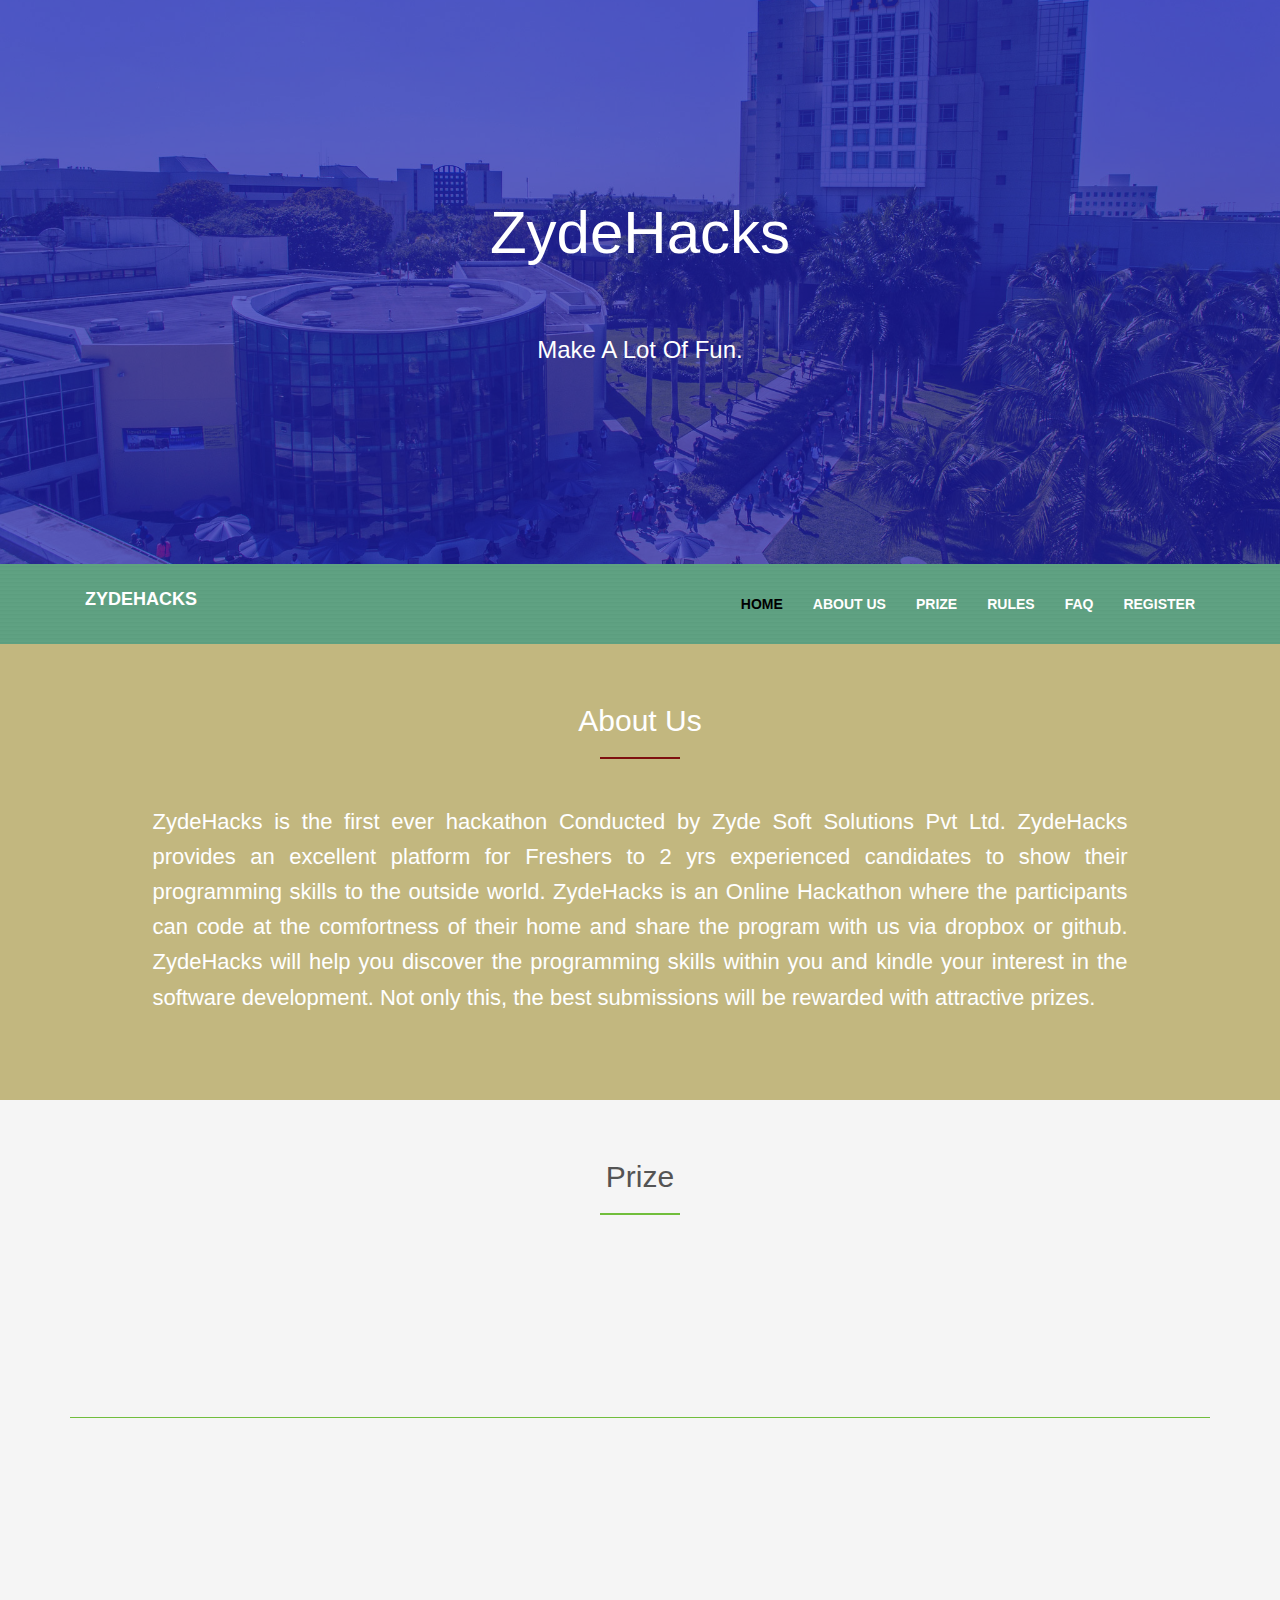
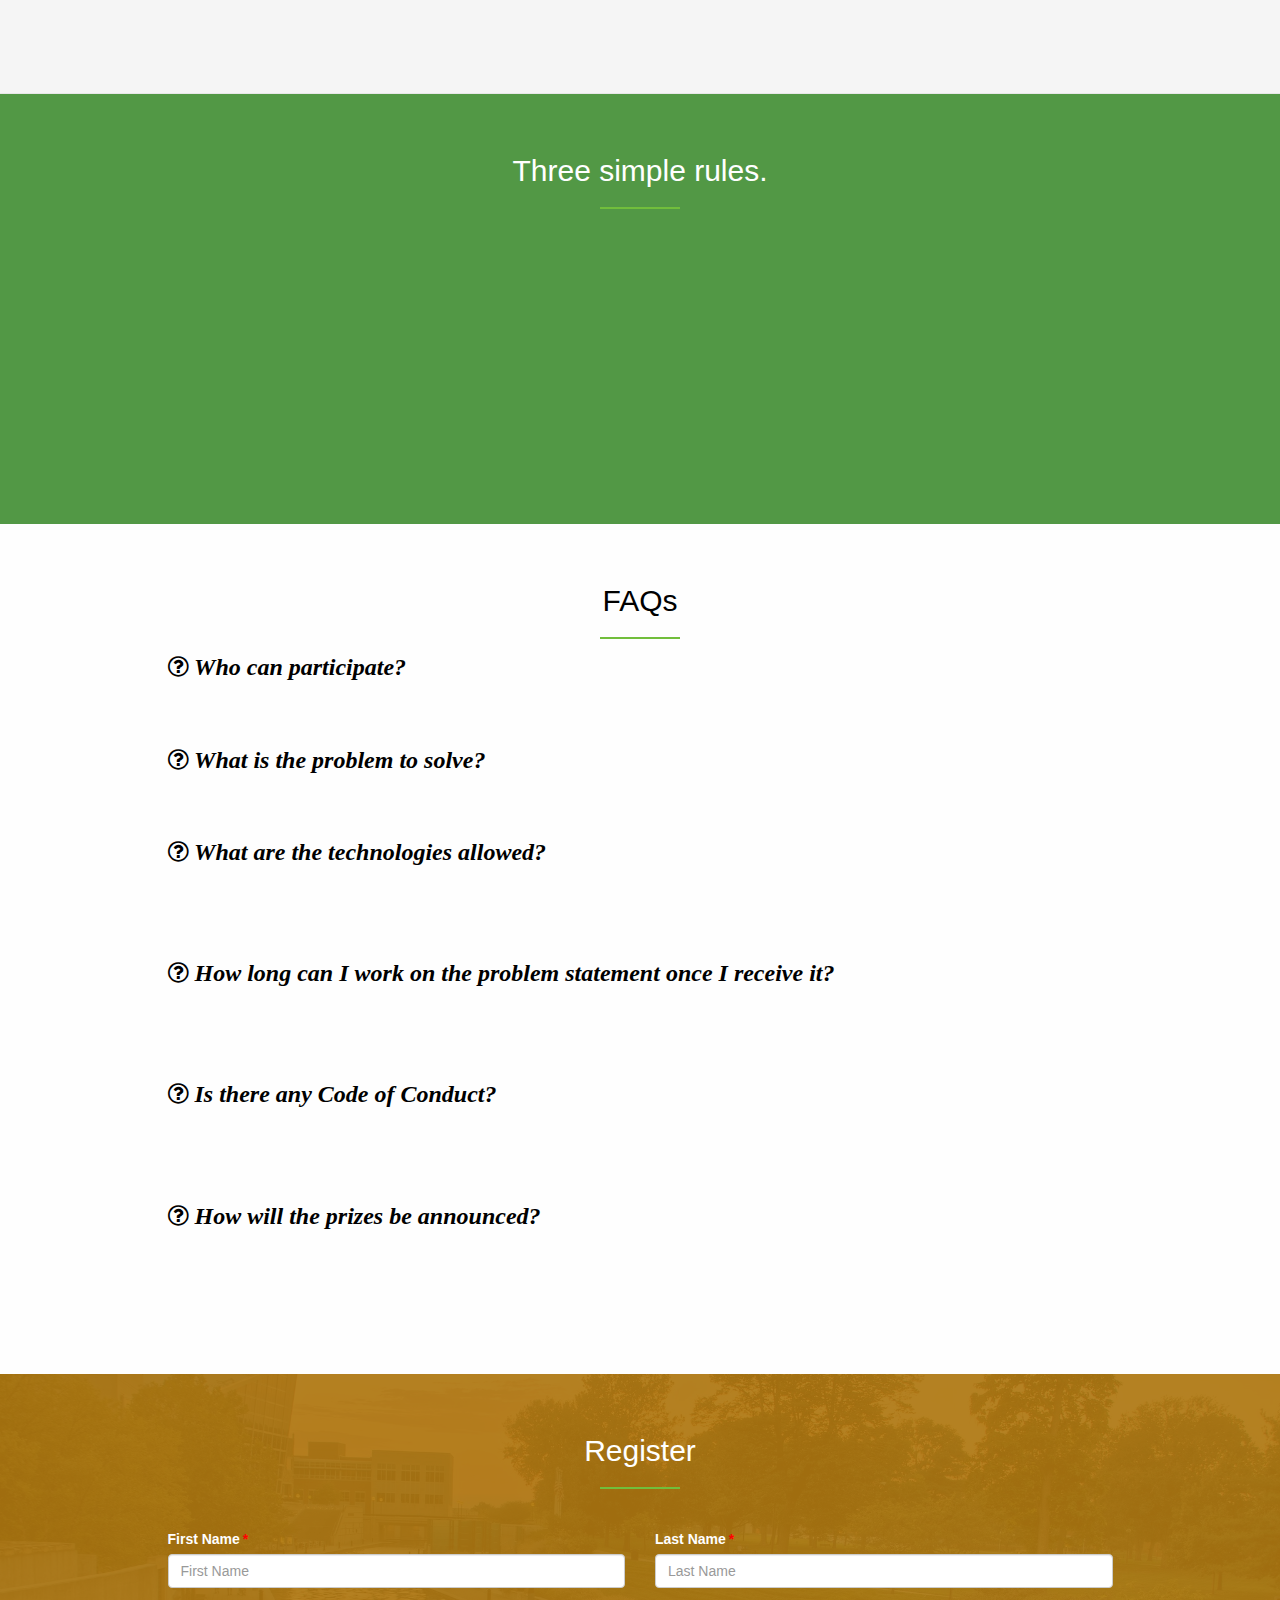
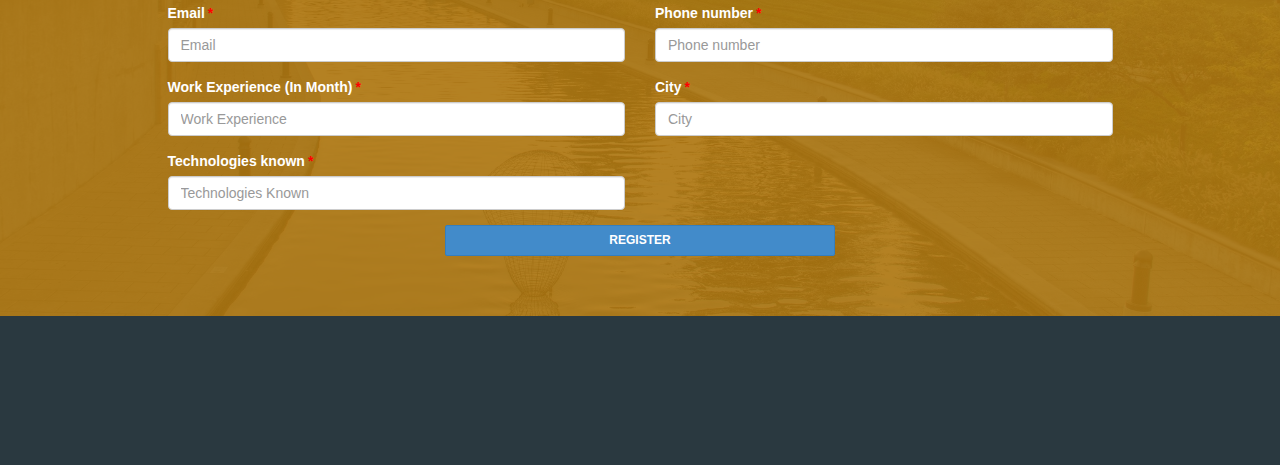
==== index.html @ d47d93b3 "Hackathon start" ====
<!DOCTYPE html>
<html lang="en-us">
<head>
	<meta http-equiv="X-UA-Compatible" content="IE=Edge">
	<meta charset="UTF-8">
	<meta name="viewport" content="width=device-width, initial-scale=1.0">
	<meta name="description" content="Merlin HTML/CSS template">
	<meta name="author" content="Hasan Alibegic">
	<link rel="shortcut icon" href="assets/ico/favicon.png"	>
	<title>Zydesoft-Hackathon</title>
	<link rel="stylesheet" href="https://fonts.googleapis.com/css?family=Source+Sans+Pro:300,600">
	<link rel="stylesheet" href="assets/css/bootstrap.min.css">
	<link rel="stylesheet" href="assets/css/style.css">
	<link rel="stylesheet" href="assets/css/animate.min.css">
	<link rel="stylesheet" href="assets/css/font-awesome.min.css">
	<!--[if lt IE 9]>
		<script src="assets/js/html5shiv.js"></script>
		<script src="assets/js/respond.min.js"></script>
	<![endif]-->
</head>
<body>
	<div class="loader">
		<div class="fading-line"></div>
	</div>
	
	<!-- Home Start -->
	<section id="home" class="page">
		<div class="container">
			<div class="content cover text-center">
				<div class="row">
					<div class="col-lg-12">
						<h1 class="animated hiding" data-animation="fadeInDown" data-delay="300">ZydeHacks</h1>
						<a class="btn btn-blue nav-external animated hiding" data-animation="fadeIn" data-delay="900" href="#register">Register</a>
						<h3 class="animated hiding" data-animation="fadeIn" data-delay="600">Make A Lot Of Fun.</h3>
					</div>
				</div>
			</div>
		</div>
	</section>
	<!-- Home Start ./-->
	
	<!-- Nav Start -->
	<div id="navbar-top" class="page visible-md visible-lg">
		<nav class="navbar navbar-default navbar-static" role="navigation">
			<div class="pagecontainer">
				<div class="container">
					<div class="navbar-header">
						<button type="button" class="navbar-toggle" data-toggle="collapse" data-target=".navbar-collapse">
						<span class="sr-only">Toggle navigation</span>
						<span class="icon-bar"></span>
						<span class="icon-bar"></span>
						<span class="icon-bar"></span>
						</button>
						<a class="navbar-brand nav-external" href="#home">ZydeHacks</a>
					</div>
					<div class="collapse navbar-collapse">
						<ul class="nav navbar-nav navbar-right">
							<li class="active">
								<a href="#home" class="nav-external">Home</a>
							</li>
							<li>
								<a href="#aboutus" class="nav-external">About us</a>
							</li>
							<li>
								<a href="#prize" class="nav-external">Prize</a>
							</li>
							<li>
								<a href="#rules" class="nav-external">Rules</a>
							</li>
							<li>
								<a href="#faq" class="nav-external">FAQ</a>
							</li>
							<li>
								<a href="#register" class="nav-external">Register</a>
							</li>
						</ul>
					</div>
				</div>
			</div>
		</nav>
	</div>
	<!-- Nav End ./-->

	<!-- About US Start ./-->
	<section id="aboutus" class="page">
		<div class="pagecontainer">
			<div class="container">
				<div class="content text-center">
					<div class="heading">
						<h2>About Us</h2>
						<div class="border"></div>
					</div>
					<div class="row text-left">
						<div class="col-lg-10 col-lg-offset-1">
							<div class="row text-left animated hiding" data-animation="fadeInUp" data-delay="300">
								<h3 class="text-justify">ZydeHacks is the first ever hackathon Conducted by Zyde Soft Solutions Pvt Ltd. ZydeHacks provides an excellent platform for Freshers to 2 yrs experienced candidates to show their programming skills to the outside world. ZydeHacks is an Online Hackathon where the participants can code at the comfortness of their home and share the program with us via dropbox or github. ZydeHacks will help you discover the programming skills within you and kindle your interest in the software development. Not only this, the best submissions will be rewarded with attractive prizes.</h3>
							</div>
						</div>
					</div>
				</div>
			</div>
		</div>
	</section>
	<!-- About US End ./-->

	<!-- Prize Start ./-->
	<section id="prize" class="page">
		<div class="container">
			<div class="content text-center">
				<div class="heading">
					<h2>Prize</h2>
					<div class="border"></div>
				</div>
				<div class="row">
					<div class="col-lg-4 service animated hiding" data-animation="fadeInUp" data-delay="300">
						<i class="fa fa-envira fa-5x leaf-font"></i>
						<i class="fa fa-star fa-4x"></i><span class="leafPrize">1</span>
						<h3>₹25,000 in cash</h3>
						<h4><a href="#">1<sup>st</sup> Prize</a></h4>
					</div>
					<div class="col-lg-4 service animated hiding" data-animation="fadeInUp" data-delay="600">
						<i class="fa fa-envira fa-5x leaf-font"></i>
						<i class="fa fa-star fa-4x"></i><span class="leafPrize">2</span>
						<h3>₹15,000 in cash</h3>
						<h4><a href="#">2<sup>nd</sup> Prize</a></h4>
					</div>
					<div class="col-lg-4 service animated hiding" data-animation="fadeInUp" data-delay="900">
						<i class="fa fa-envira fa-5x leaf-font"></i>
						<i class="fa fa-star fa-4x"></i><span class="leafPrize">3</span>
						<h3>₹10,000 in cash</h3>
						<h4><a href="#">3<sup>rd</sup> Prize</a></h4>
					</div>
				</div>
				<div class="hrstyle width100"></div>
				<div class="row">
					<div class="col-lg-12 service animated hiding" data-animation="fadeInUp" data-delay="300">
						<i class="fa fa-thumbs-up fa-4x"></i>
						<h1 class="animated hiding" data-animation="fadeInDown" data-delay="300">Next 5 best submissions will get ₹5,000 each.</h1>
						<h4 class="animated hiding" data-animation="fadeIn" data-delay="600">"All participants will get ZydeHacks T-Shirt shipped to your address."</h4>
					</div>
				</div>
			</div>
		</div>
	</section>
	<!-- Prize End ./-->

	<!-- Rules Start ./-->
	<section id="rules" class="page">
		<div class="pagecontainer">
			<div class="container">
				<div class="content tex-center">
					<div class="heading">
						<h2 class="text-center">Three simple rules.</h2>
						<div class="border"></div>
					</div>
					<div class="row">
						<div class="col-lg-10 col-lg-offset-1">
							<h3 class="animated hiding text-justify" data-animation="fadeInDown" data-delay="300"><i class="fa fa-check-circle"></i>&nbsp; This is an individual online hackathon. The participants have to work individually and send the code to us thru github or drop box.</h3>
							<h3 class="animated hiding text-justify" data-animation="fadeInUp" data-delay="300"><i class="fa fa-check-circle"></i>&nbsp; Once you register for this hackathon, our HR team will contact you to confirm your participation and send the problem statement to you. You will have 2 weeks to submit your project from the time we send you the problem statement.</h3>
							<h3 class="animated hiding text-justify" data-animation="fadeInDown" data-delay="300"><i class="fa fa-check-circle"></i>&nbsp; At the end of the hackathon, we will select the best submissions and talk to them about the their project. Prizes will be awarded to the best answers.</h3>						
						</div>
					</div>
				</div>
			</div>
		</div>
	</section>
	<!-- Rules End ./--> 

	<!-- FAQ Start -->
	<section id="faq" class="page">
		<div class="pagecontainer">
			<div class="container">
				<div class="content text-center">
					<div class="heading">
						<h2>FAQs</h2>
						<div class="border"></div>
					</div>
					<div class="row text-left">
						<div class="col-lg-10 col-lg-offset-1 faq-list">
							<ul>
								<li class="faq-articles active">
									<i class="fa fa-question-circle-o"></i>
										Who can participate?
									<div class="faq-content" style="display: block;">
										<p class="article-excerpt animated hiding" data-animation="fadeInDown" data-delay="200">
											This hackathon is for 0-2 years candidates who has the passion for programming.
										</p>
									</div>
								</li>
								<li class="faq-articles">
									<i class="fa fa-question-circle-o"></i>
									What is the problem to solve?
									<div class="faq-content" style="display: block;">
										<p class="article-excerpt animated hiding" data-animation="fadeInDown" data-delay="400">
											We will let you know the problem statement via email after talking to you over phone.
										</p>
									</div>
								</li>
								<li class="faq-articles">
									<i class="fa fa-question-circle-o"></i>
									What are the technologies allowed?
									<div class="faq-content" style="display: block;">
										<p class="article-excerpt animated hiding" data-animation="fadeInDown" data-delay="600">
										We want the participants to develop any one of the below applications. 1. Native Android application.  2. Native iOS application.  3. Java Application
										</p>
									</div>
								</li>
								<li class="faq-articles">
									<i class="fa fa-question-circle-o"></i>
									How long can I work on the problem statement once I receive it?
									<div class="faq-content" style="display: block;">
										<p class="article-excerpt animated hiding" data-animation="fadeInDown" data-delay="800">
										Once we send the problem statement via email, you have a maximum of 2 weeks time to work. Once you complete, you have to send us the code via dropbox or github.
										</p>
									</div>
								</li>
								<li class="faq-articles">
									<i class="fa fa-question-circle-o"></i>
									Is there any Code of Conduct?
									<div class="faq-content" style="display: block;">
										<p class="article-excerpt animated hiding" data-animation="fadeInDown" data-delay="1000">
										Yes, the participants has to work independently on the problem statement. You can obviously discuss with your friends to get best approach to solve the problem, but the source code has to be entirely written by you.
										</p>
									</div>
								</li>
								<li class="faq-articles">
									<i class="fa fa-question-circle-o"></i>
									How will the prizes be announced?
									<div class="faq-content" style="display: block;">
										<p class="article-excerpt animated hiding" data-animation="fadeInDown" data-delay="1200">
										The winners will be notified via ZydeHacks website at the end of the contest. The prizes will be sent to the winners according to their interest.
										</p>
									</div>
								</li>
							</ul>
						</div>
					</div>
				</div>
			</div>
		</div>
	</section>

	<!-- Register Start -->
	<section id="register" class="page">
		<div class="pagecontainer">
			<div class="container">
				<div class="content text-center">
					<div class="heading">
						<h2>Register</h2>
						<div class="border"></div>
					</div>
					<br/><br/>
					
					<form id="formSubmit">
						<div class="row text-left">
							<div class="col-lg-5 col-lg-offset-1">
								<div class="form-group">
									<label for="inputEmail">First Name</label>
									<input type="text" class="form-control" id="firstname" placeholder="First Name">
								</div>
							</div>
							<div class="col-lg-5">
								<div class="form-group">
									<label for="inputPassword">Last Name</label>
									<input type="text" class="form-control" id="lastname" placeholder="Last Name">
								</div>
							</div>
						</div>

						<div class="row text-left">
							<div class="col-lg-5 col-lg-offset-1">
								<div class="form-group">
									<label for="inputEmail">Email</label>
									<input type="email" class="form-control" id="emailid" placeholder="Email">
								</div>
							</div>
							<div class="col-lg-5">
								<div class="form-group">
									<label for="inputPassword">Phone number</label>
									<input type="text" class="form-control" id="phonenumber" maxlength="10" placeholder="Phone number">
								</div>
							</div>
						</div>
						
						<div class="row text-left">
							<div class="col-lg-5 col-lg-offset-1">
								<div class="form-group">
									<label for="inputPassword">Work Experience (In Month)</label>
									<input type="text" class="form-control" id="workexperience" placeholder="Work Experience">
								</div>
							</div>
							<div class="col-lg-5">
								<div class="form-group">
									<label for="inputPassword">City</label>
									<input type="text" class="form-control" id="city" placeholder="City">
								</div>
							</div>
						</div>
						<div class="row text-left">
							<div class="col-lg-5 col-lg-offset-1">
								<div class="form-group">
									<label for="inputPassword">Technologies known</label>
									<input type="text" class="form-control" id="technologiesknown" placeholder="Technologies Known">
								</div>
							</div>
						</div>

						<div class="row">
							<button type="submit" class="col-lg-4 col-lg-offset-4 btn btn-primary">Register</button>
						</div>
					</form>
				</div>
			</div>
		</div>
	</section>
	<!-- Register End -->
	
	<footer id="footer">
		<div class="container">
			<div class="row">
				<div class="col-lg-12 animated hiding" data-animation="fadeInUp">
					<ul class="social list-inline ">
						<li>
							<a class="facebook" href="http://www.facebook.com/zydesoft" title="Facebook" target="_blank">
							<i class="fa fa-facebook fa-2x"></i>
							</a>
						</li>
						<li>
							<a class="google-plus" href="http://www.plus.google.com" title="Google+" target="_blank">
							<i class="fa fa-google-plus fa-2x"></i>
							</a>
						</li>
						<li>
							<a class="linkedin" href="http://www.linkedin.com" title="Linkedin" target="_blank">
							<i class="fa fa-linkedin fa-2x"></i>
							</a>
						</li>
					</ul>
					<p class="copyright">
						© 2016 ZYDESOFT. ALL RIGHTS RESERVED.
					</p>
				</div>
			</div>
		</div>
	</footer>
	<script src="assets/js/jquery.min.js"></script>
	<script src="assets/js/bootstrap.min.js"></script>
	<script src="assets/js/jquery.scrollTo.min.js"></script>
	<script src="assets/js/jquery.nav.min.js"></script>
	<script src="assets/js/jquery.appear.min.js"></script>
	<script src="assets/js/script.js"></script>
</body>
</html>
---- assets/css/style.css ----
body {
	font-family:  "Gotham", "Helvetica Neue", sans-serif;
	font-size: 16px/24px;
	color: #545454;
	overflow-x:hidden;
}

h1,
h2,
h3,
h4,
h5,
h6 { font-weight: 300 }
*,
*:focus { outline: none !important }
a { color: #2d2d2d }
a:hover,
a:focus {
	color: #0c86b6;
	text-decoration: none;
}
.hiding { opacity: 0 }
.showing { opacity: 1 }
.img-rounded {
	-webkit-border-radius: 8px;
	-moz-border-radius: 8px;
	border-radius: 8px;
}
.btn {
	font-size: 12px;
	font-weight: bold;
	text-transform: uppercase;
	-webkit-border-radius: 2px;
	-moz-border-radius: 2px;
	border-radius: 2px;
	-webkit-transition: all .2s;
	-moz-transition: all .2s;
	-ms-transition: all .2s;
	transition: all .2s;
}
.btn-blue {
	color: #fff;
	background-color: #0093cf;
}
.btn-blue:hover,
.btn-blue:focus {
	color: #fff;
	background-color: #2a3940;
}
.btn-green {
	color: #fff;
	background-color: #71be3c;
}
.btn-green:hover,
.btn-green:focus {
	color: #fff;
	background-color: #2a3940;
}
.btn-dark {
	color: #fff;
	background-color: #2a3940;
}
.btn-dark:hover,
.btn-dark:focus {
	color: #fff;
	background-color: #2a3940;
}
.loader {
	position: fixed;
	z-index: 100000;
	width: 100%;
	height: 100%;
	background-color: #fff;
}
.fading-line {
	position: absolute;
	top: 50%;
	left: 50%;
	width: 40px;
	height: 40px;
	margin: -20px 0 0 -20px;
	background-image: url(../img/fading-line.gif);
	background-repeat: no-repeat;
	background-position: center center;
}

#navbar-top { 
	min-height: 80px;
	background-image: url(../img/cover/nav.jpg);
	background-repeat: repeat;
}
.navbar {min-height: 80px;}
.navbar-brand {
	float: left;
	padding: 15px 15px;
	font-size: 18px;
	line-height: 40px;
	height: 80px;
}
.navbar-nav>li>a {
	padding-top: 20px;
	padding-bottom: 20px;
	line-height: 40px;
}
.navbar-default {
	background: rgba(39, 130, 87, 0.72);
	border: none;
	margin-bottom: 0;
	border-top: 0;
	-webkit-border-radius: 0;
	-moz-border-radius: 0;
	border-radius: 0;
}

.navbar-default .navbar-brand {
	font-weight: 600;
	text-transform: uppercase;
	color: #fff;
}
.navbar-default .navbar-nav > li > a {
	font-weight: 600;
	text-transform: uppercase;
	color: #fff;
}
.navbar-default .navbar-nav > .active > a,
.navbar-default .navbar-nav > .active > a:hover,
.navbar-default .navbar-nav > .active > a:focus {
	color: #000;
	background-color: transparent;
}
.navbar-default .navbar-toggle { border-color: transparent }
.navbar-default .navbar-toggle:hover,
.navbar-default .navbar-toggle:focus { background-color: transparent }
.navbar-default .navbar-toggle:hover .icon-bar { background-color: #333 }
.navbar-default.affix {
	top: 0;
	z-index: 99;
	width: 100%;
	border-bottom-color: transparent;
	background-image: url(../img/cover/nav.jpg);
	-webkit-box-shadow: 0px 0px 3px 0px rgba(0,0,0,0.3);
	-moz-box-shadow: 0px 0px 3px 0px rgba(0,0,0,0.3);
	box-shadow: 0px 0px 3px 0px rgba(0,0,0,0.3);
}

.navbar-default.affix .pagecontainer {
	background: rgba(39, 39, 130, 0.72);
	width:100%;
}

.page { overflow: hidden }
.page .content { padding: 60px 0 }
.page .content.cover { padding: 200px 0; }
.page .heading h2 {
margin-top: 0;
margin-bottom: 20px;
}
.page .border {
	width: 80px;
	height: 2px;
	margin: 0 auto;
	background-color: #71be3c;
}
.page .heading p { margin: 20px auto 0 }
#home {
	padding: 0;
	color: #fff;
	background-image: url(../img/cover/home.jpg);
	background-repeat: no-repeat;
	background-position: center center;
	background-size: cover;
}
#home h1 {
	margin-top: 0;
	margin-bottom: 20px;
	font-size: 60px;
}
#home a { margin: 0 5px }
#home h3 {
	margin-top: 20px;
	margin-bottom: 0;
}

#home .container{
	content: '';
	height: 100%;
	width: 100%;
	top: 0;
	left: 0;
	background: rgba(8, 15, 169, 0.63);
	opacity: 1;
}

#aboutus {
	padding: 0;
	/*	background-image: url(../img/cover/aboutus.jpg);
	background-repeat: repeat;
	background-position: center center;
	background-size: cover;
	background-color: #fff;
	border-bottom: solid 1px #f5f5f5;
	*/
}


#aboutus  .border{
	background-color: #7e0f0f;
}

#aboutus .pagecontainer{
	background: rgba(139, 116, 9, 0.52);
	width: 100%;
	color: white;
}

#aboutus h3 {
	font-size: 22px;
	line-height: 1.6em;
	padding-top: 25px;
	padding-bottom: 15px;
}

.leafPrize{
	font-size: 35px;
	position: absolute;
	margin-left: -37px;
	margin-top: 62px;
	color: red;
}

#register {
	background: url(../img/cover/register.jpg);
	color: white;
	background-position: center center;
	background-size: cover;
}

#register .pagecontainer {
	width: 100%;
	background: rgba(174, 118, 16, 0.92)
}

#register label {
	color : #fff;
}


#register label:after{
	color: red;
	content: "*";
	padding-left: 3px;
}

#prize {
	background-color: #f5f5f5;
	border-bottom: solid 1px #e7e7e7;
}

#prize .service i { margin-top: 60px }

#work .heading p { margin-bottom: 60px }


#rules {
	color: #fff;
	background-color: #2a3940;
	background: url(../img/cover/rules.jpg);
	background-size: cover;
	background-position: center center;
}

#rules .pagecontainer{
	background: rgba(28, 120, 10, 0.76);
	width: 100%;
	color: white;
}

#faq {
	/*   background: url(../img/cover/faq.jpg);
	background-repeat: repeat; */
}

#faq,
#faq a,
#faq a:hover,
#faq a:focus { color: #fff }

#faq a { display: block }

#faq i { margin: 15px 0px 15px; }

#faq .pagecontainer {
	height: 100%;
	width: 100%;
	top: 0;
	left: 0;
	background: rgba(158, 158, 158, 0.01);
	opacity: 1;	
}

.faq-list {
	/*   max-width: 820px;
	margin: 0 auto; */
}

.faq-list ul {
	padding: 0;
}

ul, li {
	list-style: none;
}

#faq .heading h2 {
	color: #000;
}

.faq-list .faq-articles .faq-content {
	display: none;
	color: #666633;
}

.faq-list .faq-articles .faq-content p {
	margin: 5px 5px;
	font-size: 20px;
	font-style: italic;
	color: #000;
	font-weight: normal;
}


.faq-list {
	font-size: 24px;
	font-style: italic;
	color: #000;
	font-weight: bolder;
}


.faq-list .faq-articles {
	cursor: pointer;
	position: relative;
	font-family: 'Whitney SSm A', 'Whitney SSm B';
}

.fa-asterisk{
	color: #adff2f;
}


#footer {
	padding: 40px 0;
	color: #ccc;
	text-align: center;
	background-color: #2a3940;
}
#footer a,
#footer a:hover,
#footer a:focus { color: #fff }
#footer .social { margin-bottom: 20px }
#footer .social li .facebook:hover,
#footer .social li .facebook:focus { color: #3b5998 }
#footer .social li .twitter:hover,
#footer .social li .twitter:focus { color: #00aced }
#footer .social li .google-plus:hover,
#footer .social li .google-plus:focus { color: #d34836 }
#footer .social li .dribbble:hover,
#footer .social li .dribbble:focus { color: #ea4c89 }

#footer .social li .linkedin:hover,
#footer .social li .linkedin:focus { color: #0077b5 }

#footer .copyright { margin-bottom: 0 }

.work .title {
	color: #222;
}


.fa-star{
	color: #ffd700;
}

.fa-star-half-o {
	color: #c0c0c0;
}

.fa-star-o{
	color: #CD7F32;
}

.width100 {
	width : 100% !important;
}

.hrstyle{
	height: 1px;
	margin: 0 auto;
	background-color: #71be3c;
}


.leaf-font {
	position: absolute;
	z-index: -9;
	margin-left: -5px;
	color: green;
}


.red {
	color: #ff0000;
}

.PL-10 {
	padding-left :10px;
}

/* Responsive style */
@media screen and (max-width: 1024px) { 

}

@media screen and (max-width: 991px) { 

}

@media (max-width: 767px) { 
	.page .content.cover { padding: 160px 0 }
}

@media (max-width: 480px) { 
	.page .content.cover { padding: 80px 0 }
}
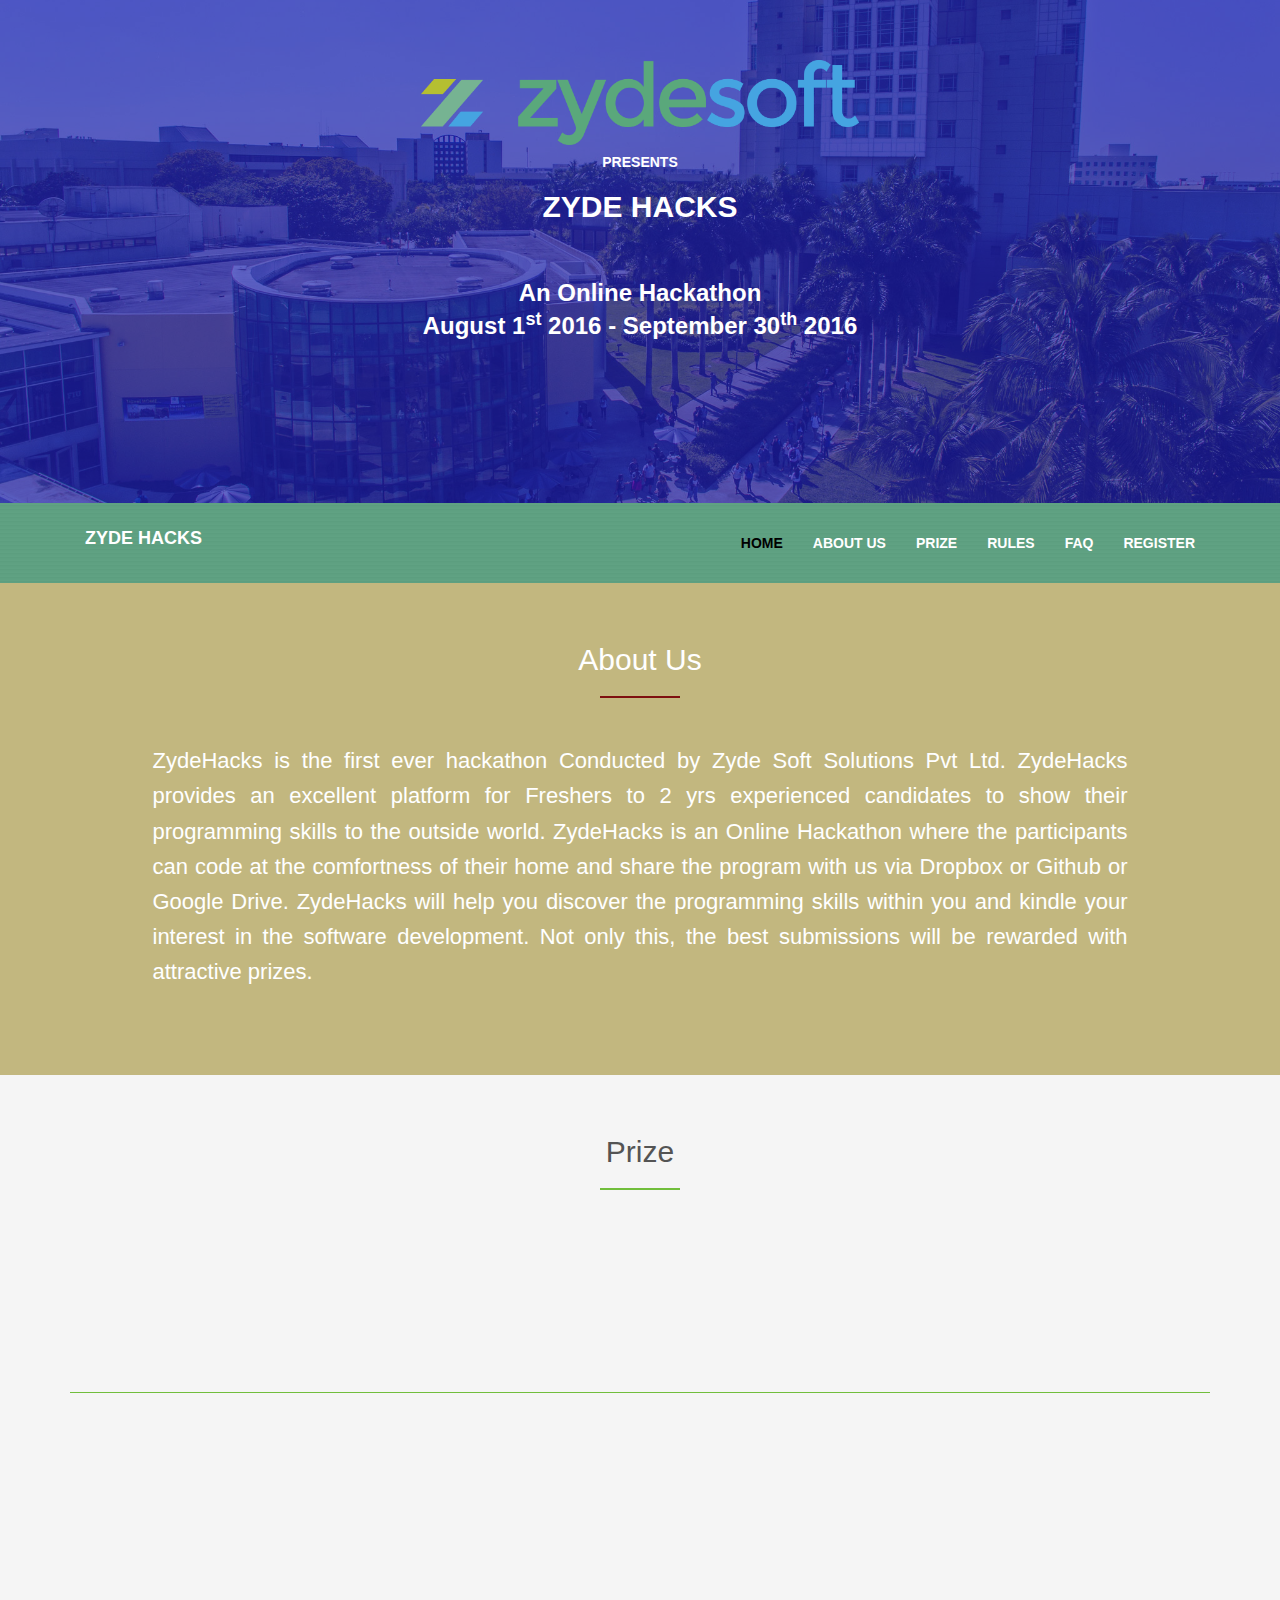
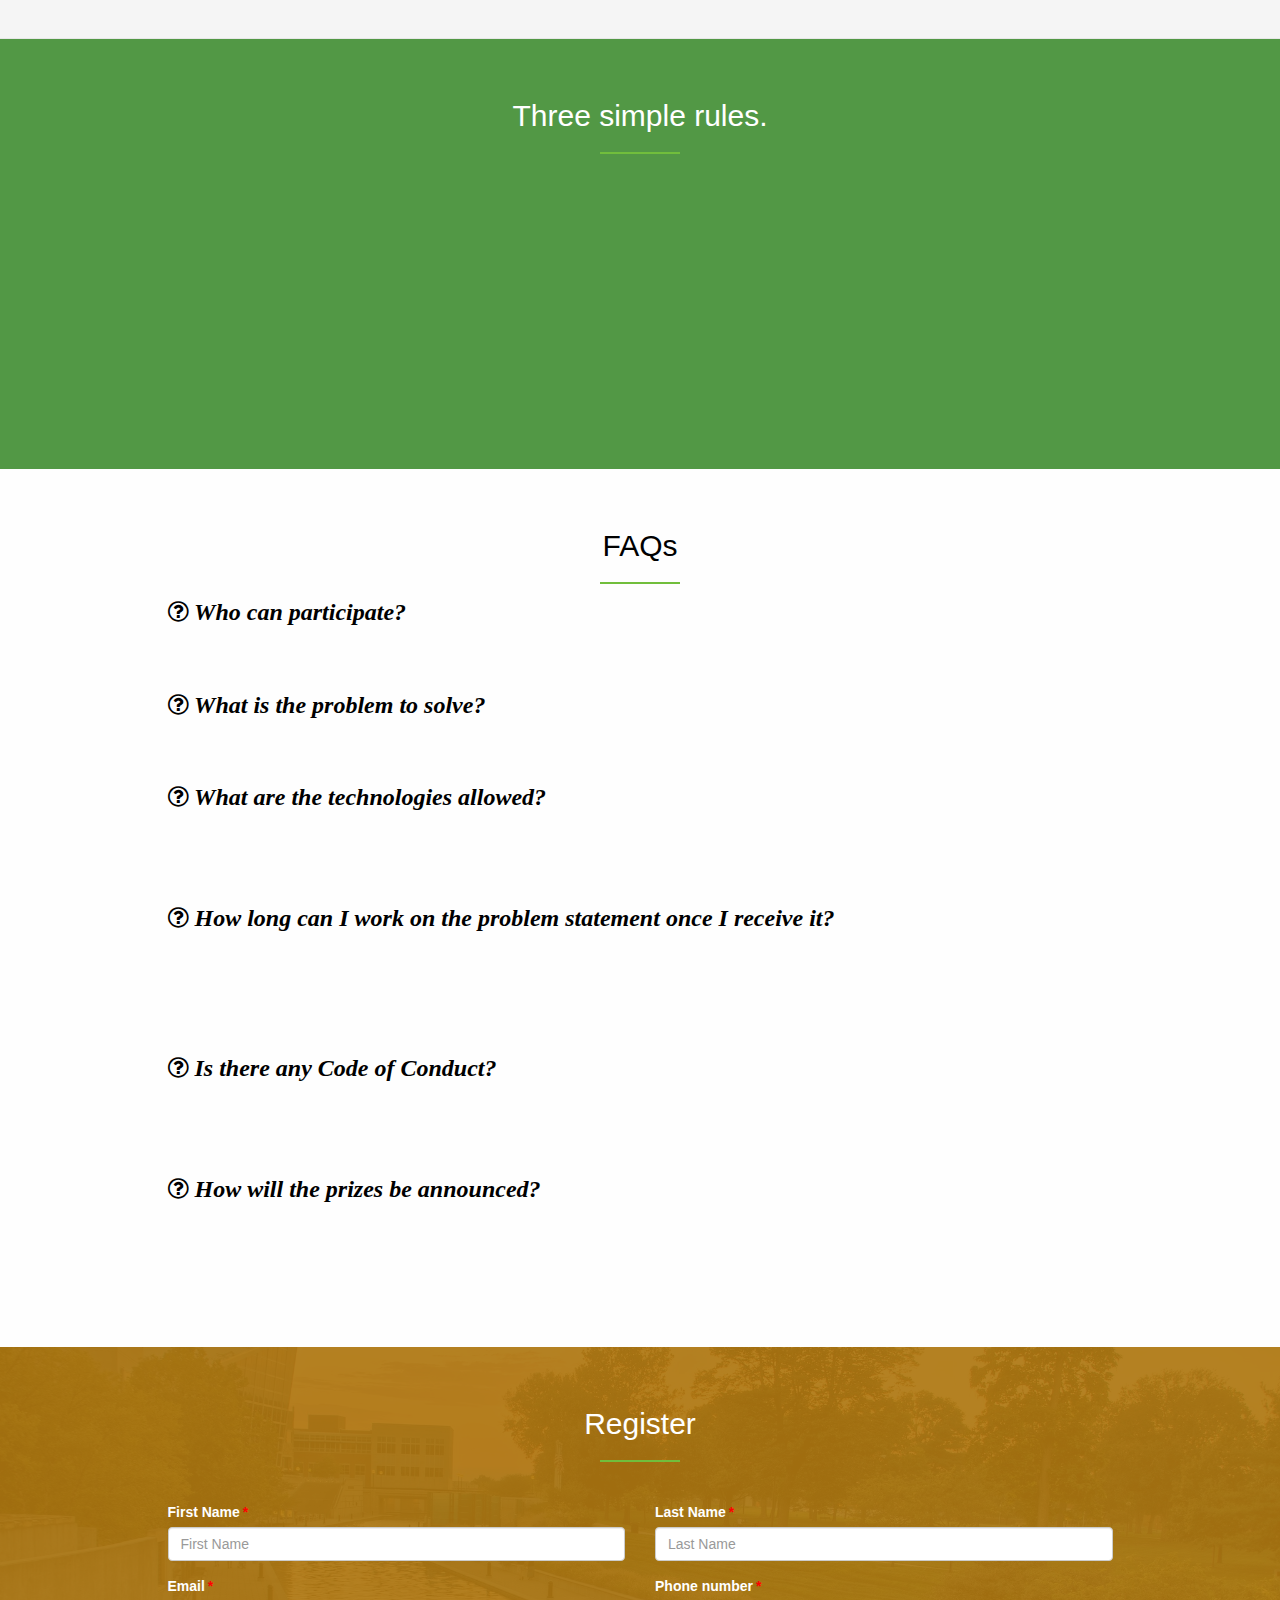
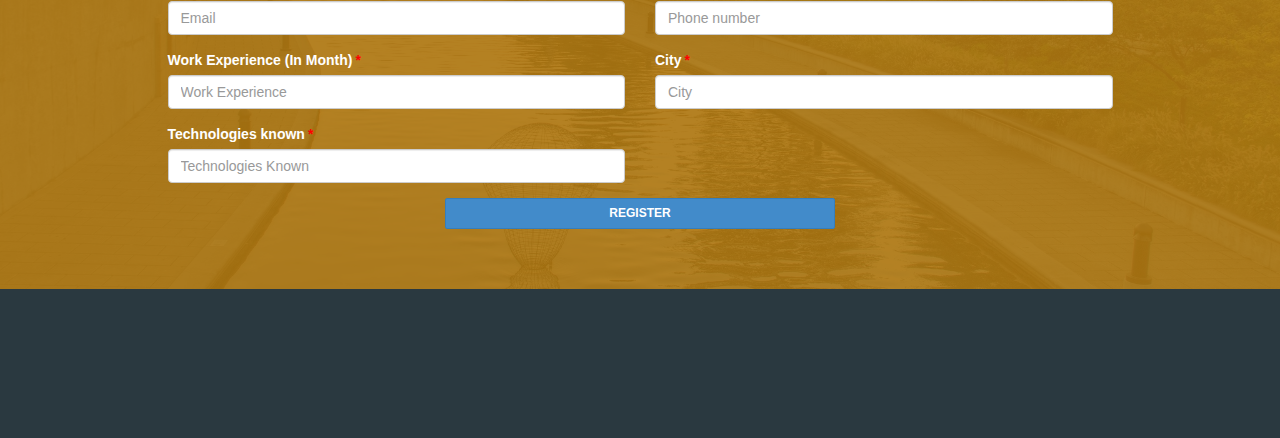
==== commit 8b4d6856: "send mail SMTP" ====
--- a/index.html
+++ b/index.html
@@ -4,8 +4,8 @@
 	<meta http-equiv="X-UA-Compatible" content="IE=Edge">
 	<meta charset="UTF-8">
 	<meta name="viewport" content="width=device-width, initial-scale=1.0">
-	<meta name="description" content="Merlin HTML/CSS template">
-	<meta name="author" content="Hasan Alibegic">
+	<meta name="description" content="ZYDEHACKS">
+	<meta name="author" content="Arun kumar">
 	<link rel="shortcut icon" href="assets/ico/favicon.png"	>
 	<title>Zydesoft-Hackathon</title>
 	<link rel="stylesheet" href="https://fonts.googleapis.com/css?family=Source+Sans+Pro:300,600">
@@ -26,12 +26,22 @@
 	<!-- Home Start -->
 	<section id="home" class="page">
 		<div class="container">
-			<div class="content cover text-center">
+			<div class="content cover text-center" style="text-transform: uppercase;">
 				<div class="row">
 					<div class="col-lg-12">
-						<h1 class="animated hiding" data-animation="fadeInDown" data-delay="300">ZydeHacks</h1>
-						<a class="btn btn-blue nav-external animated hiding" data-animation="fadeIn" data-delay="900" href="#register">Register</a>
-						<h3 class="animated hiding" data-animation="fadeIn" data-delay="600">Make A Lot Of Fun.</h3>
+						<!--<h1 class="animated hiding" data-animation="fadeInDown" data-delay="300">ZydeHacks</h1>-->
+						<img class="img-responsive animated hiding" data-animation="fadeInRight" data-delay="300" src="assets/img/logo/zydesoft-logo2.png" alt="ZYDEHACKS" style="margin:0 auto;width:35%">
+						<h5><b>Presents</b></h5>
+						<h2 style="font-weight: 900;margin-bottom: 70px;" class="animated hiding" data-animation="fadeInLeft" data-delay="300" >Zyde Hacks</h2>
+						<div style="text-transform: capitalize;">
+							<h3 style="font-weight: 700;line-height: 0px;" class="animated hiding" data-animation="fadeInDown" data-delay="300">An Online Hackathon<h3>
+							<h3 style="font-weight: 700;line-height: -1px;" class="animated hiding" data-animation="fadeInDown" data-delay="600">August 1<sup>st</sup> 2016 - September 30<sup>th</sup> 2016</h3>
+							<h3 style="font-weight: 700;line-height: 0px;" class="animated hiding" data-animation="fadeInDown" data-delay="900">For Android, <span style="text-transform:lowercase;">i</span>OS, Java Technologies</h3>
+						</div>
+						<h2 style="margin-top: 25px;">
+							<a class="btn btn-green nav-external animated hiding" data-animation="fadeIn" data-delay="900" href="#register" style="font-size: 24px;text-transform: capitalize;">Register Here</a>
+						</h2>
+						<!-- <h3 class="animated hiding" data-animation="fadeIn" data-delay="600">Make A Lot Of Fun.</h3> -->
 					</div>
 				</div>
 			</div>
@@ -51,7 +61,7 @@
 						<span class="icon-bar"></span>
 						<span class="icon-bar"></span>
 						</button>
-						<a class="navbar-brand nav-external" href="#home">ZydeHacks</a>
+						<a class="navbar-brand nav-external" href="#home">Zyde Hacks</a>
 					</div>
 					<div class="collapse navbar-collapse">
 						<ul class="nav navbar-nav navbar-right">
@@ -93,7 +103,7 @@
 					<div class="row text-left">
 						<div class="col-lg-10 col-lg-offset-1">
 							<div class="row text-left animated hiding" data-animation="fadeInUp" data-delay="300">
-								<h3 class="text-justify">ZydeHacks is the first ever hackathon Conducted by Zyde Soft Solutions Pvt Ltd. ZydeHacks provides an excellent platform for Freshers to 2 yrs experienced candidates to show their programming skills to the outside world. ZydeHacks is an Online Hackathon where the participants can code at the comfortness of their home and share the program with us via dropbox or github. ZydeHacks will help you discover the programming skills within you and kindle your interest in the software development. Not only this, the best submissions will be rewarded with attractive prizes.</h3>
+								<h3 class="text-justify">ZydeHacks is the first ever hackathon Conducted by Zyde Soft Solutions Pvt Ltd. ZydeHacks provides an excellent platform for Freshers to 2 yrs experienced candidates to show their programming skills to the outside world. ZydeHacks is an Online Hackathon where the participants can code at the comfortness of their home and share the program with us via Dropbox or Github or Google Drive. ZydeHacks will help you discover the programming skills within you and kindle your interest in the software development. Not only this, the best submissions will be rewarded with attractive prizes.</h3>
 							</div>
 						</div>
 					</div>
@@ -136,7 +146,7 @@
 					<div class="col-lg-12 service animated hiding" data-animation="fadeInUp" data-delay="300">
 						<i class="fa fa-thumbs-up fa-4x"></i>
 						<h1 class="animated hiding" data-animation="fadeInDown" data-delay="300">Next 5 best submissions will get ₹5,000 each.</h1>
-						<h4 class="animated hiding" data-animation="fadeIn" data-delay="600">"All participants will get ZydeHacks T-Shirt shipped to your address."</h4>
+						<!-- <h4 class="animated hiding" data-animation="fadeIn" data-delay="600">All participants will get ZydeHacks T-Shirt shipped to your address.</h4> -->
 					</div>
 				</div>
 			</div>
@@ -155,9 +165,9 @@
 					</div>
 					<div class="row">
 						<div class="col-lg-10 col-lg-offset-1">
-							<h3 class="animated hiding text-justify" data-animation="fadeInDown" data-delay="300"><i class="fa fa-check-circle"></i>&nbsp; This is an individual online hackathon. The participants have to work individually and send the code to us thru github or drop box.</h3>
-							<h3 class="animated hiding text-justify" data-animation="fadeInUp" data-delay="300"><i class="fa fa-check-circle"></i>&nbsp; Once you register for this hackathon, our HR team will contact you to confirm your participation and send the problem statement to you. You will have 2 weeks to submit your project from the time we send you the problem statement.</h3>
-							<h3 class="animated hiding text-justify" data-animation="fadeInDown" data-delay="300"><i class="fa fa-check-circle"></i>&nbsp; At the end of the hackathon, we will select the best submissions and talk to them about the their project. Prizes will be awarded to the best answers.</h3>						
+							<h3 class="animated hiding text-justify" data-animation="fadeInDown" data-delay="300"><i class="fa fa-check-circle"></i>&nbsp; This is an individual online hackathon. The participants have to work individually and send the code to us thru Github or Dropbox or Google Drive.</h3>
+							<h3 class="animated hiding text-justify" data-animation="fadeInUp" data-delay="300"><i class="fa fa-check-circle"></i>&nbsp; Once you register for this hackathon, our HR team will contact you to confirm your participation and send the problem statement to you. You will have 1 week to submit your project from the time we send you the problem statement.</h3>
+							<h3 class="animated hiding text-justify" data-animation="fadeInDown" data-delay="300"><i class="fa fa-check-circle"></i>&nbsp; At the end of the hackathon, we will select the best submissions and talk to them about their project. Prizes will be awarded to the best answers.</h3>						
 						</div>
 					</div>
 				</div>
@@ -192,7 +202,7 @@
 									What is the problem to solve?
 									<div class="faq-content" style="display: block;">
 										<p class="article-excerpt animated hiding" data-animation="fadeInDown" data-delay="400">
-											We will let you know the problem statement via email after talking to you over phone.
+											We will let you know the problem statement via email.
 										</p>
 									</div>
 								</li>
@@ -210,7 +220,7 @@
 									How long can I work on the problem statement once I receive it?
 									<div class="faq-content" style="display: block;">
 										<p class="article-excerpt animated hiding" data-animation="fadeInDown" data-delay="800">
-										Once we send the problem statement via email, you have a maximum of 2 weeks time to work. Once you complete, you have to send us the code via dropbox or github.
+										Once we send the problem statement via email, you have a maximum of 1 week time to work. Once you complete, you have to send us the code via Dropbox or Github or Google Drive. Please ensure to provide us the access to the link that you send.
 										</p>
 									</div>
 								</li>
@@ -326,12 +336,7 @@
 							</a>
 						</li>
 						<li>
-							<a class="google-plus" href="http://www.plus.google.com" title="Google+" target="_blank">
-							<i class="fa fa-google-plus fa-2x"></i>
-							</a>
-						</li>
-						<li>
-							<a class="linkedin" href="http://www.linkedin.com" title="Linkedin" target="_blank">
+							<a class="linkedin" href="https://www.linkedin.com/company/zydesoft" title="Linkedin" target="_blank">
 							<i class="fa fa-linkedin fa-2x"></i>
 							</a>
 						</li>
@@ -348,6 +353,7 @@
 	<script src="assets/js/jquery.scrollTo.min.js"></script>
 	<script src="assets/js/jquery.nav.min.js"></script>
 	<script src="assets/js/jquery.appear.min.js"></script>
+	<script src="assets/js/bootstrap-notify.min.js"></script>
 	<script src="assets/js/script.js"></script>
 </body>
 </html>--- a/assets/css/style.css
+++ b/assets/css/style.css
@@ -150,7 +150,7 @@
 
 .page { overflow: hidden }
 .page .content { padding: 60px 0 }
-.page .content.cover { padding: 200px 0; }
+.page .content.cover { padding: 60px 0; }
 .page .heading h2 {
 margin-top: 0;
 margin-bottom: 20px;
@@ -193,15 +193,7 @@
 
 #aboutus {
 	padding: 0;
-	/*	background-image: url(../img/cover/aboutus.jpg);
-	background-repeat: repeat;
-	background-position: center center;
-	background-size: cover;
-	background-color: #fff;
-	border-bottom: solid 1px #f5f5f5;
-	*/
-}
-
+}
 
 #aboutus  .border{
 	background-color: #7e0f0f;
@@ -275,10 +267,7 @@
 	color: white;
 }
 
-#faq {
-	/*   background: url(../img/cover/faq.jpg);
-	background-repeat: repeat; */
-}
+#faq {}
 
 #faq,
 #faq a,
@@ -296,11 +285,6 @@
 	left: 0;
 	background: rgba(158, 158, 158, 0.01);
 	opacity: 1;	
-}
-
-.faq-list {
-	/*   max-width: 820px;
-	margin: 0 auto; */
 }
 
 .faq-list ul {
@@ -407,7 +391,6 @@
 	color: green;
 }
 
-
 .red {
 	color: #ff0000;
 }
@@ -415,6 +398,41 @@
 .PL-10 {
 	padding-left :10px;
 }
+
+.btn-green:hover {
+	background: rgb(84, 148, 11);
+}
+
+
+@import url(http://fonts.googleapis.com/css?family=Old+Standard+TT:400,700);
+
+[data-notify="container"][class*="alert-pastel-"] {
+	background-color: rgb(255, 255, 238);
+	border-width: 0px;
+	border-left: 15px solid rgb(255, 240, 106);
+	border-radius: 0px;
+	box-shadow: 0px 0px 5px rgba(51, 51, 51, 0.3);
+	font-family: 'Old Standard TT', serif;
+	letter-spacing: 1px;
+}
+
+[data-notify="container"].alert-pastel-info {
+	border-left-color: rgb(255, 179, 40);
+}
+
+[data-notify="container"].alert-pastel-danger {
+	border-left-color: rgb(255, 103, 76);
+}
+[data-notify="container"][class*="alert-pastel-"] > [data-notify="title"] {
+	color: rgb(80, 80, 57);
+	display: block;
+	font-weight: 700;
+	margin-bottom: 5px;
+}
+[data-notify="container"][class*="alert-pastel-"] > [data-notify="message"] {
+	font-weight: 400;
+}
+
 
 /* Responsive style */
 @media screen and (max-width: 1024px) { 
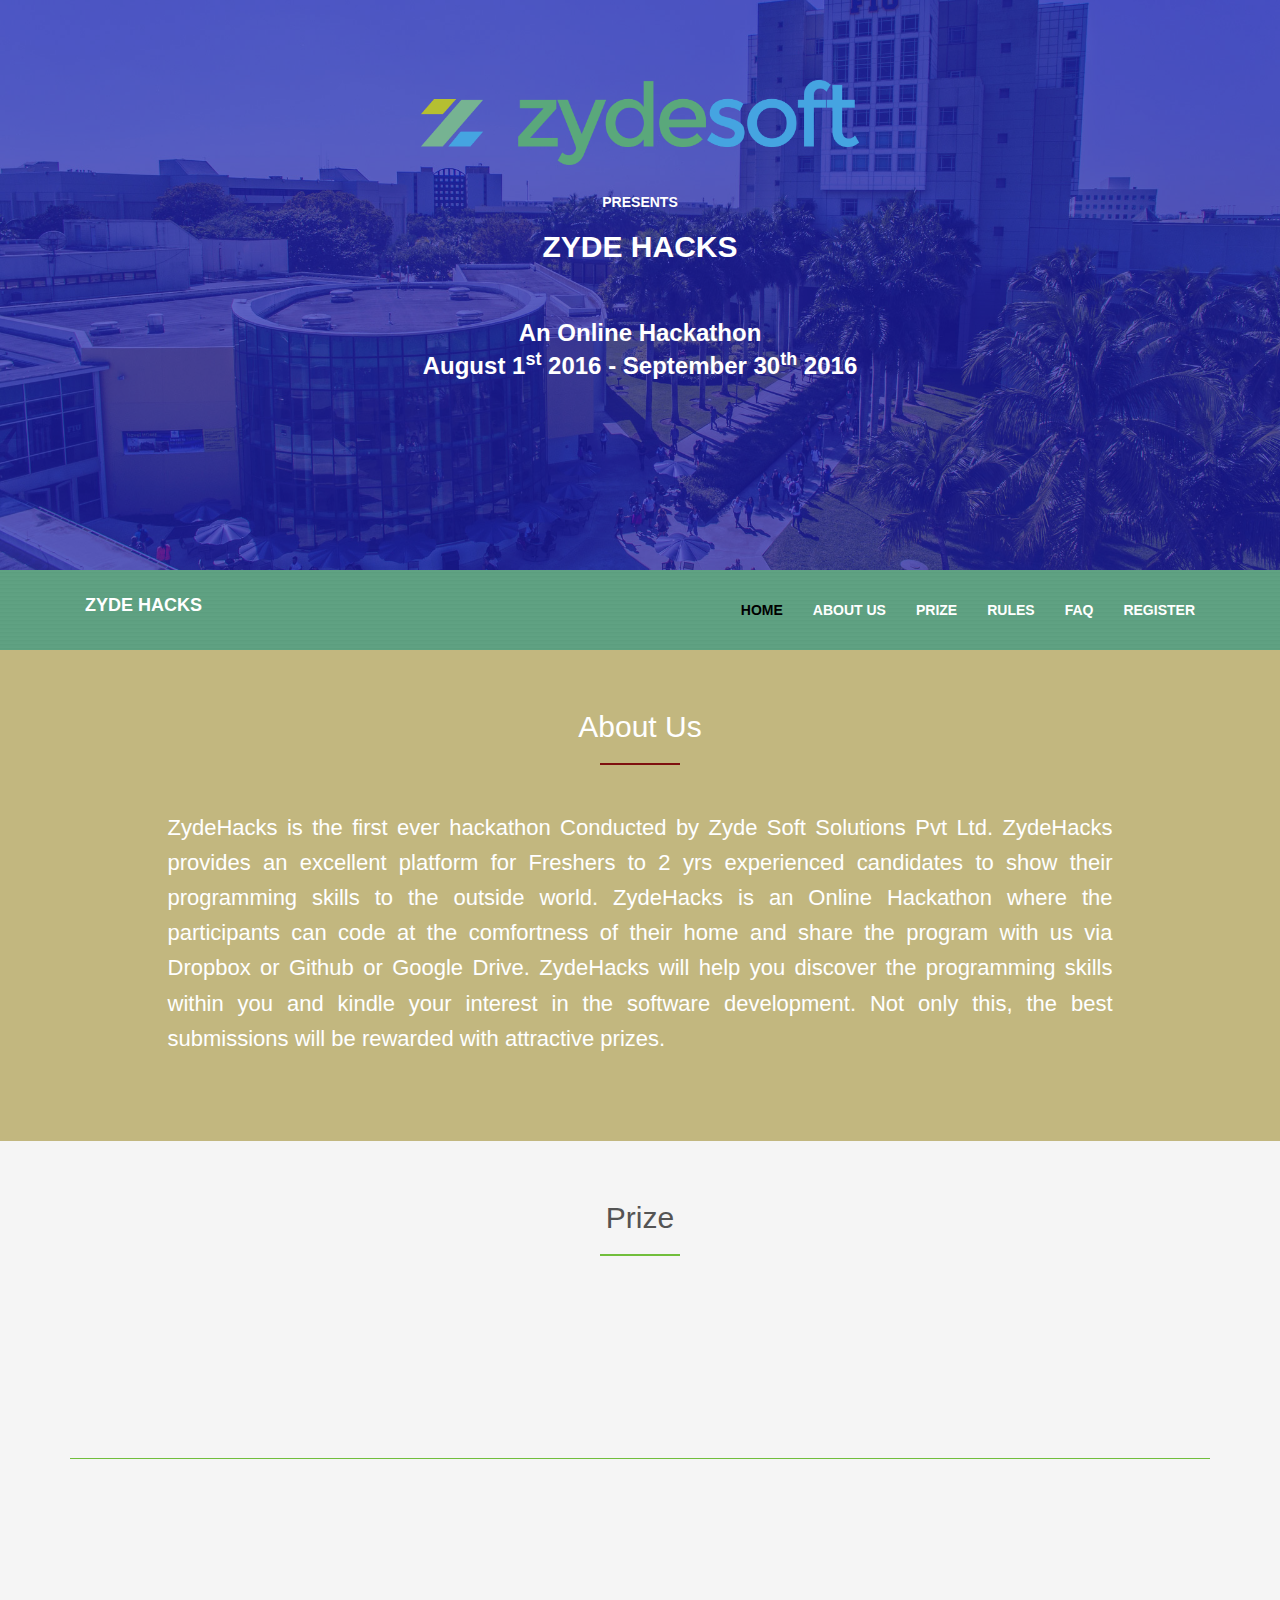
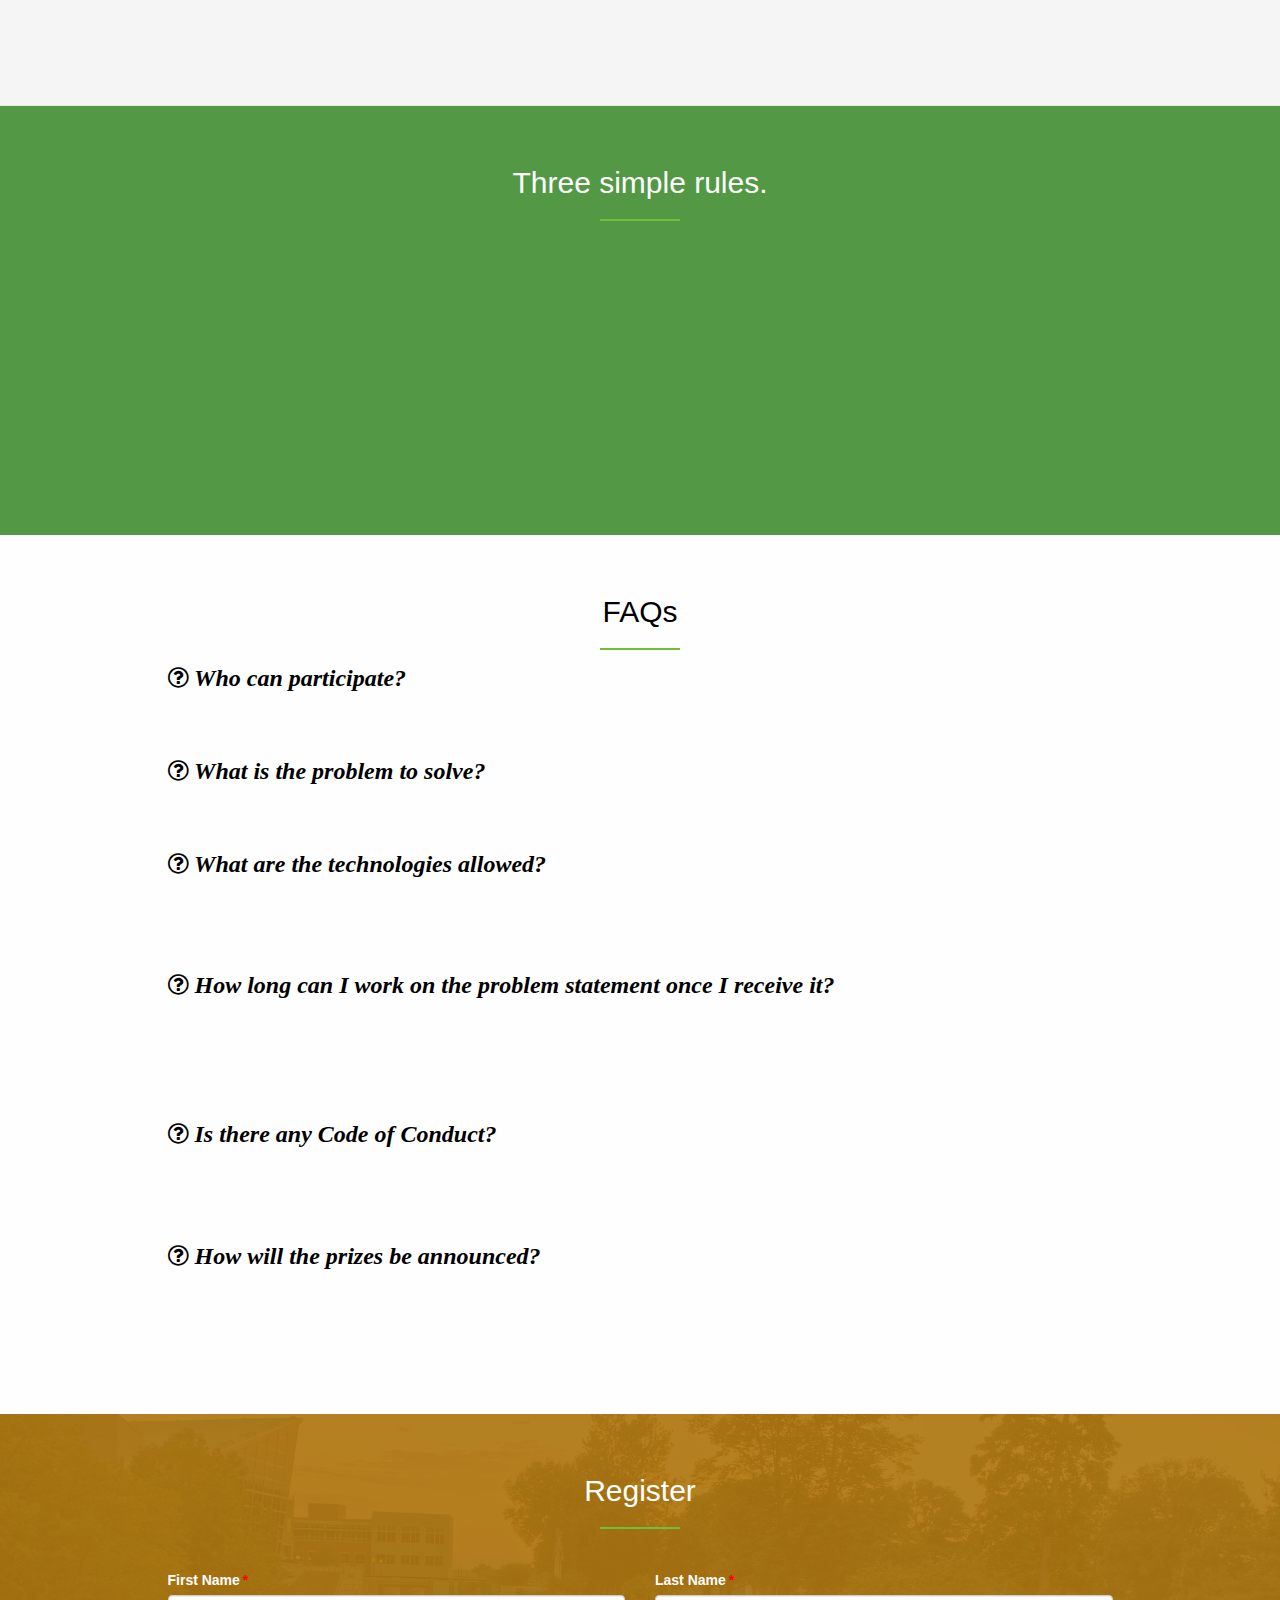
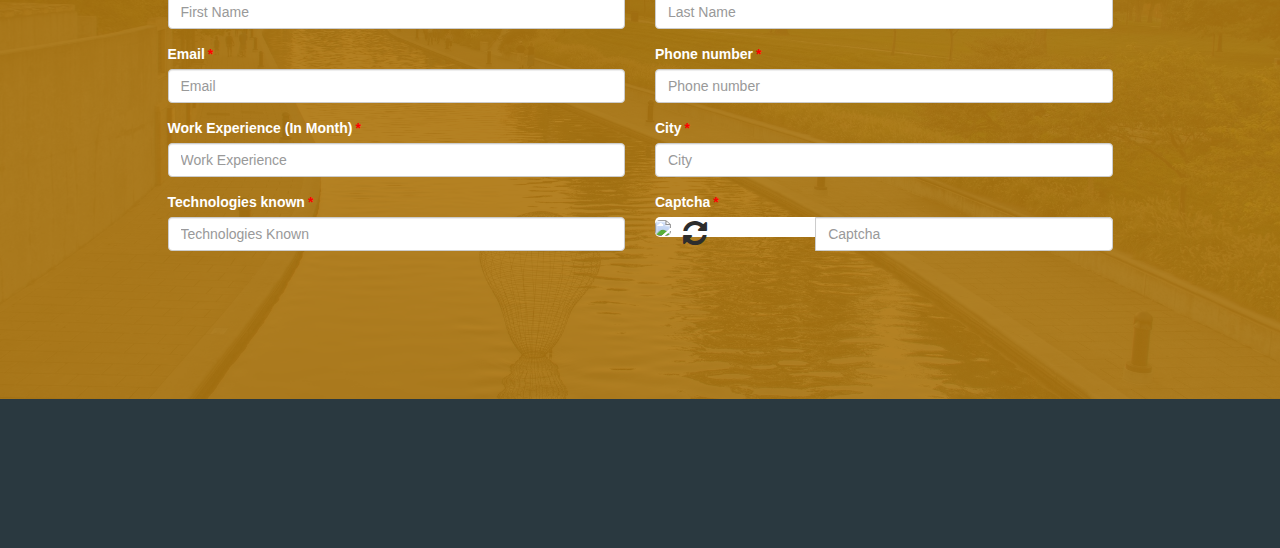
==== commit 099e9946: "Captcha include in form" ====
--- a/index.html
+++ b/index.html
@@ -5,14 +5,18 @@
 	<meta charset="UTF-8">
 	<meta name="viewport" content="width=device-width, initial-scale=1.0">
 	<meta name="description" content="ZYDEHACKS">
-	<meta name="author" content="Arun kumar">
+	<meta name="author" content="Arun kumar M">
 	<link rel="shortcut icon" href="assets/ico/favicon.png"	>
 	<title>Zydesoft-Hackathon</title>
+	
+	<!-- Style Link -->
 	<link rel="stylesheet" href="https://fonts.googleapis.com/css?family=Source+Sans+Pro:300,600">
+	
 	<link rel="stylesheet" href="assets/css/bootstrap.min.css">
 	<link rel="stylesheet" href="assets/css/style.css">
 	<link rel="stylesheet" href="assets/css/animate.min.css">
 	<link rel="stylesheet" href="assets/css/font-awesome.min.css">
+	
 	<!--[if lt IE 9]>
 		<script src="assets/js/html5shiv.js"></script>
 		<script src="assets/js/respond.min.js"></script>
@@ -22,7 +26,7 @@
 	<div class="loader">
 		<div class="fading-line"></div>
 	</div>
-	
+
 	<!-- Home Start -->
 	<section id="home" class="page">
 		<div class="container">
@@ -30,25 +34,25 @@
 				<div class="row">
 					<div class="col-lg-12">
 						<!--<h1 class="animated hiding" data-animation="fadeInDown" data-delay="300">ZydeHacks</h1>-->
-						<img class="img-responsive animated hiding" data-animation="fadeInRight" data-delay="300" src="assets/img/logo/zydesoft-logo2.png" alt="ZYDEHACKS" style="margin:0 auto;width:35%">
+						<a class="animated hiding" data-animation="fadeInRight" data-delay="300" href="http://zydesoft.com/" >
+							<img class="img-responsive" src="assets/img/logo/zydesoft-logo2.png" alt="ZYDEHACKS"></a>
 						<h5><b>Presents</b></h5>
 						<h2 style="font-weight: 900;margin-bottom: 70px;" class="animated hiding" data-animation="fadeInLeft" data-delay="300" >Zyde Hacks</h2>
 						<div style="text-transform: capitalize;">
 							<h3 style="font-weight: 700;line-height: 0px;" class="animated hiding" data-animation="fadeInDown" data-delay="300">An Online Hackathon<h3>
 							<h3 style="font-weight: 700;line-height: -1px;" class="animated hiding" data-animation="fadeInDown" data-delay="600">August 1<sup>st</sup> 2016 - September 30<sup>th</sup> 2016</h3>
-							<h3 style="font-weight: 700;line-height: 0px;" class="animated hiding" data-animation="fadeInDown" data-delay="900">For Android, <span style="text-transform:lowercase;">i</span>OS, Java Technologies</h3>
+							<h3 style="font-weight: 700;" class="animated hiding" data-animation="fadeInDown" data-delay="900">For Android, <span style="text-transform:lowercase;">i</span>OS, Java Technologies</h3>
 						</div>
 						<h2 style="margin-top: 25px;">
 							<a class="btn btn-green nav-external animated hiding" data-animation="fadeIn" data-delay="900" href="#register" style="font-size: 24px;text-transform: capitalize;">Register Here</a>
 						</h2>
-						<!-- <h3 class="animated hiding" data-animation="fadeIn" data-delay="600">Make A Lot Of Fun.</h3> -->
 					</div>
 				</div>
 			</div>
 		</div>
 	</section>
 	<!-- Home Start ./-->
-	
+
 	<!-- Nav Start -->
 	<div id="navbar-top" class="page visible-md visible-lg">
 		<nav class="navbar navbar-default navbar-static" role="navigation">
@@ -102,7 +106,7 @@
 					</div>
 					<div class="row text-left">
 						<div class="col-lg-10 col-lg-offset-1">
-							<div class="row text-left animated hiding" data-animation="fadeInUp" data-delay="300">
+							<div class="text-left animated hiding" data-animation="fadeInUp" data-delay="300">
 								<h3 class="text-justify">ZydeHacks is the first ever hackathon Conducted by Zyde Soft Solutions Pvt Ltd. ZydeHacks provides an excellent platform for Freshers to 2 yrs experienced candidates to show their programming skills to the outside world. ZydeHacks is an Online Hackathon where the participants can code at the comfortness of their home and share the program with us via Dropbox or Github or Google Drive. ZydeHacks will help you discover the programming skills within you and kindle your interest in the software development. Not only this, the best submissions will be rewarded with attractive prizes.</h3>
 							</div>
 						</div>
@@ -260,18 +264,28 @@
 						<div class="border"></div>
 					</div>
 					<br/><br/>
-					
-					<form id="formSubmit">
+					<div class="row text-left">
+						<div class="col-lg-8 col-lg-offset-2">
+							<div class="bs-callout bs-callout-info"  id="errormsg_display" style="display:none;">
+								<h4>&nbsp;<span id="errormsg_status"></span>&nbsp; : &nbsp; <span id="errormsg_message"></span></h4>
+							</div>
+						</div>
+						<div class="col-lg-8 col-lg-offset-2 text-center" style="display:none;">
+							<img id="img_loader" src="./assets/img/loading.gif" />
+						</div>
+					</div>
+
+					<form id="formSubmit" autocomplete="off">
 						<div class="row text-left">
 							<div class="col-lg-5 col-lg-offset-1">
 								<div class="form-group">
-									<label for="inputEmail">First Name</label>
+									<label for="firstname">First Name</label>
 									<input type="text" class="form-control" id="firstname" placeholder="First Name">
 								</div>
 							</div>
 							<div class="col-lg-5">
 								<div class="form-group">
-									<label for="inputPassword">Last Name</label>
+									<label for="lastname">Last Name</label>
 									<input type="text" class="form-control" id="lastname" placeholder="Last Name">
 								</div>
 							</div>
@@ -280,13 +294,13 @@
 						<div class="row text-left">
 							<div class="col-lg-5 col-lg-offset-1">
 								<div class="form-group">
-									<label for="inputEmail">Email</label>
+									<label for="emailid">Email</label>
 									<input type="email" class="form-control" id="emailid" placeholder="Email">
 								</div>
 							</div>
 							<div class="col-lg-5">
 								<div class="form-group">
-									<label for="inputPassword">Phone number</label>
+									<label for="phonenumber">Phone number</label>
 									<input type="text" class="form-control" id="phonenumber" maxlength="10" placeholder="Phone number">
 								</div>
 							</div>
@@ -295,13 +309,13 @@
 						<div class="row text-left">
 							<div class="col-lg-5 col-lg-offset-1">
 								<div class="form-group">
-									<label for="inputPassword">Work Experience (In Month)</label>
-									<input type="text" class="form-control" id="workexperience" placeholder="Work Experience">
+									<label for="workexperience">Work Experience (In Month)</label>
+									<input type="text" class="form-control" id="workexperience" maxlength="3" placeholder="Work Experience">
 								</div>
 							</div>
 							<div class="col-lg-5">
 								<div class="form-group">
-									<label for="inputPassword">City</label>
+									<label for="city">City</label>
 									<input type="text" class="form-control" id="city" placeholder="City">
 								</div>
 							</div>
@@ -309,14 +323,28 @@
 						<div class="row text-left">
 							<div class="col-lg-5 col-lg-offset-1">
 								<div class="form-group">
-									<label for="inputPassword">Technologies known</label>
+									<label for="technologiesknown">Technologies known</label>
 									<input type="text" class="form-control" id="technologiesknown" placeholder="Technologies Known">
 								</div>
 							</div>
-						</div>
-
-						<div class="row">
-							<button type="submit" class="col-lg-4 col-lg-offset-4 btn btn-primary">Register</button>
+
+							<div class="col-lg-5">
+								<div class="input-group">
+									<label for="captcha">Captcha</label>
+									<!-- <div style="display: block;margin-bottom: 5px;font-weight: bold;">&nbsp;</div> -->
+									<div style="background: white; border-radius: 5px;">
+										<div class="input-group-addon" style="display: inline;">
+											<img src="./assets/server/captcha.php" id='captchaimg' style="height: 34px;border-radius: 5px;" />
+											<a href='javascript: refreshCaptcha();' style="margin-left: 12px;margin-top: 2px;position: absolute;"><i class="fa fa-refresh fa-2x"></i></a>
+										</div>
+										<input class="form-control" id="captcha" type="text" placeholder="Captcha" />
+									</div>
+								</div>
+							</div>
+						</div>
+
+						<div class="row"  style="margin-top: 25px;">
+							<button type="submit" class="btn btn-green animated hiding" style="font-size: 24px;">Register</button>
 						</div>
 					</form>
 				</div>
@@ -325,6 +353,7 @@
 	</section>
 	<!-- Register End -->
 	
+	<!-- Footer Start -->
 	<footer id="footer">
 		<div class="container">
 			<div class="row">
@@ -348,12 +377,13 @@
 			</div>
 		</div>
 	</footer>
+	<!-- Footer Start ./-->
+
 	<script src="assets/js/jquery.min.js"></script>
 	<script src="assets/js/bootstrap.min.js"></script>
 	<script src="assets/js/jquery.scrollTo.min.js"></script>
 	<script src="assets/js/jquery.nav.min.js"></script>
 	<script src="assets/js/jquery.appear.min.js"></script>
-	<script src="assets/js/bootstrap-notify.min.js"></script>
 	<script src="assets/js/script.js"></script>
 </body>
 </html>--- a/assets/css/style.css
+++ b/assets/css/style.css
@@ -229,7 +229,8 @@
 
 #register .pagecontainer {
 	width: 100%;
-	background: rgba(174, 118, 16, 0.92)
+	background: rgba(174, 118, 16, 0.92);
+	min-height: 550px;
 }
 
 #register label {
@@ -433,7 +434,46 @@
 	font-weight: 400;
 }
 
-
+.img-responsive{
+	margin:0 auto;
+	width:35%
+}
+
+.yellow {
+    color: yellow;
+}
+
+
+.bs-callout-info {
+    border-left-color: #1b809e;
+}
+
+.bs-callout  {
+    margin: 20px 0;
+    border: 1px solid #eee;
+    border-left-width: 5px;
+    border-radius: 3px;
+}
+
+.bgred {
+	color: #a94442;
+	background-color: #f2dede;
+	border-color: #ebccd1;
+	border-left-color:	#a94442;
+}
+
+.bggreen {
+    color: #3c763d;
+    background-color: #dff0d8;
+    border-color: #d6e9c6;
+	border-left-color:	#3c763d;
+}
+#captcha {
+	width: 65%;
+	float: right;
+	border-bottom-left-radius: 0px;
+	border-top-left-radius: 0px;
+}
 /* Responsive style */
 @media screen and (max-width: 1024px) { 
 
@@ -441,12 +481,38 @@
 
 @media screen and (max-width: 991px) { 
 
+	#register .pagecontainer {
+		min-height: 760px;
+	}
+	.img-responsive{
+		margin:0 auto;
+		width: 60%
+	}
+	
+	#captcha {
+		width: 70%;
+	}
+	
 }
 
 @media (max-width: 767px) { 
 	.page .content.cover { padding: 160px 0 }
+	.img-responsive{
+		margin:0 auto;
+		width: 80%
+	}
+	
+	
 }
 
 @media (max-width: 480px) { 
 	.page .content.cover { padding: 80px 0 }
+	.img-responsive{
+		margin:0 auto;
+		width: 80%
+	}
+	
+	#captcha {
+		width: 60%;
+	}
 }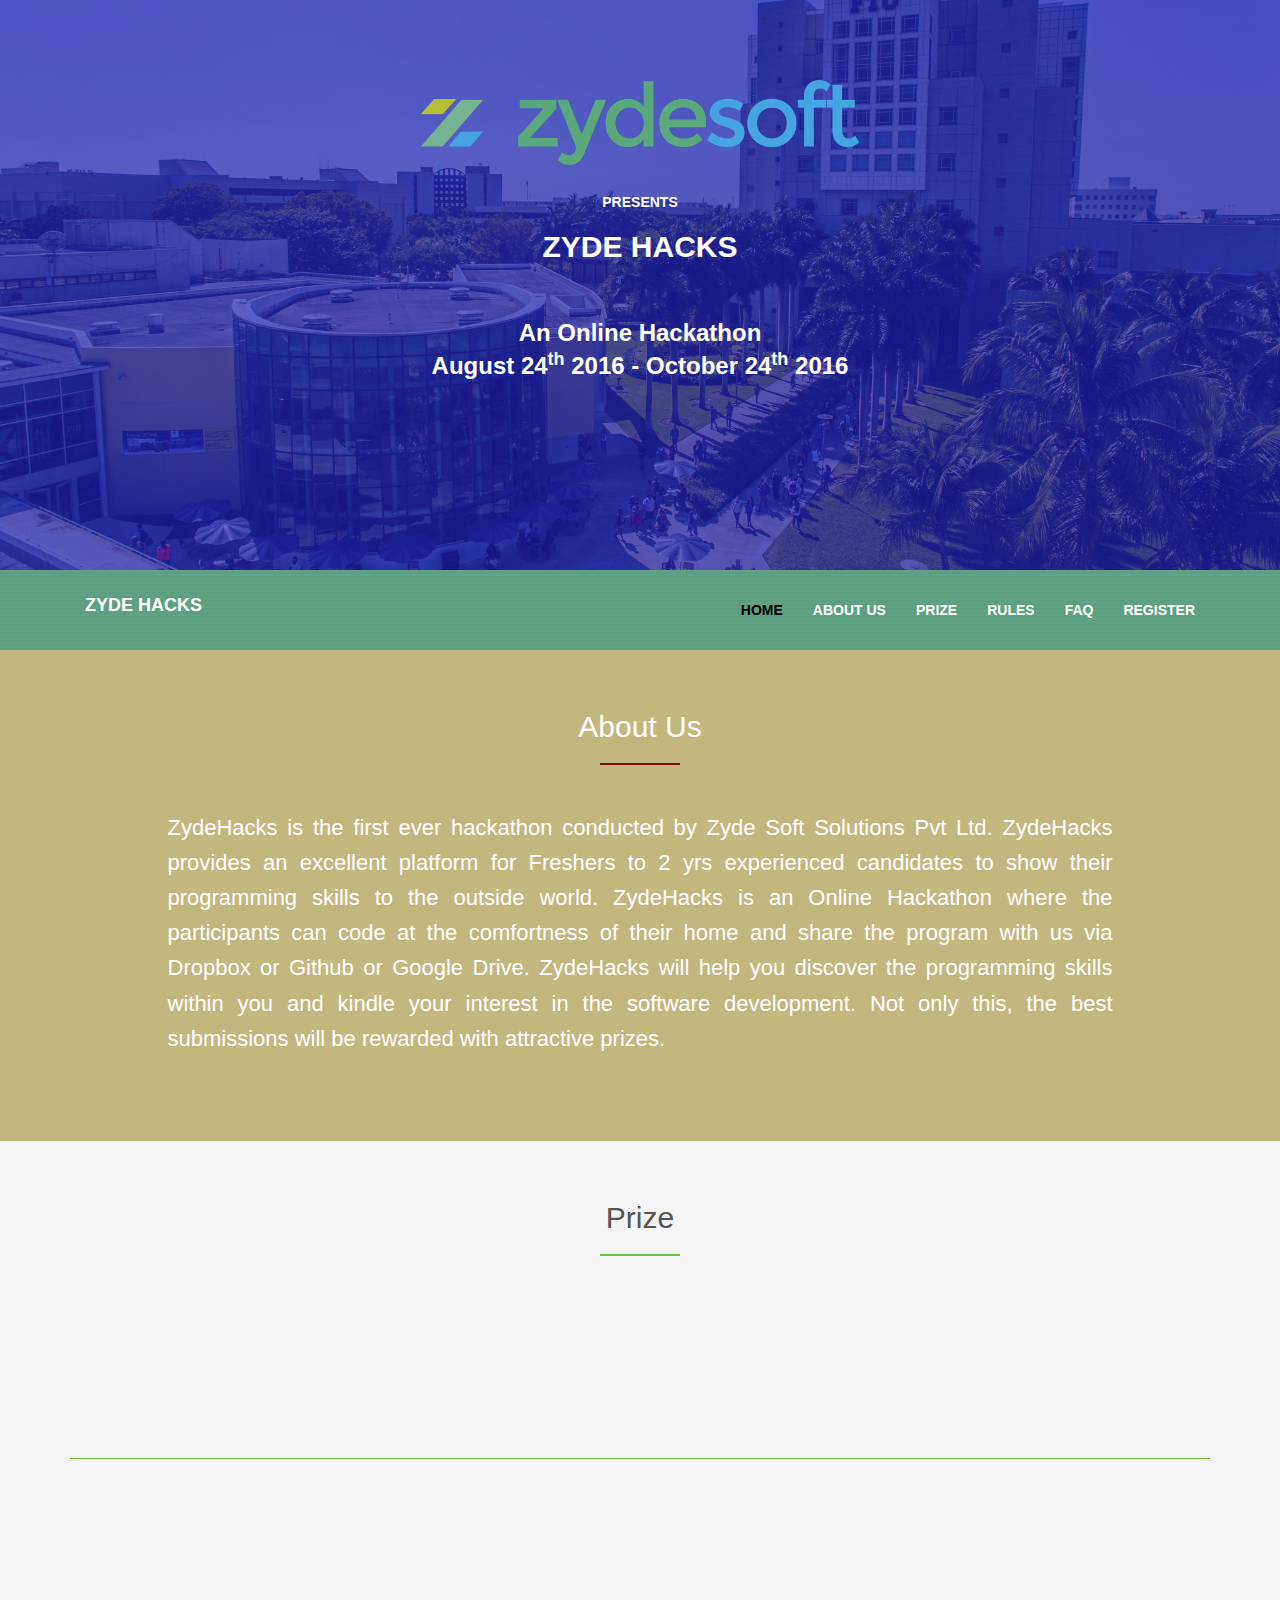
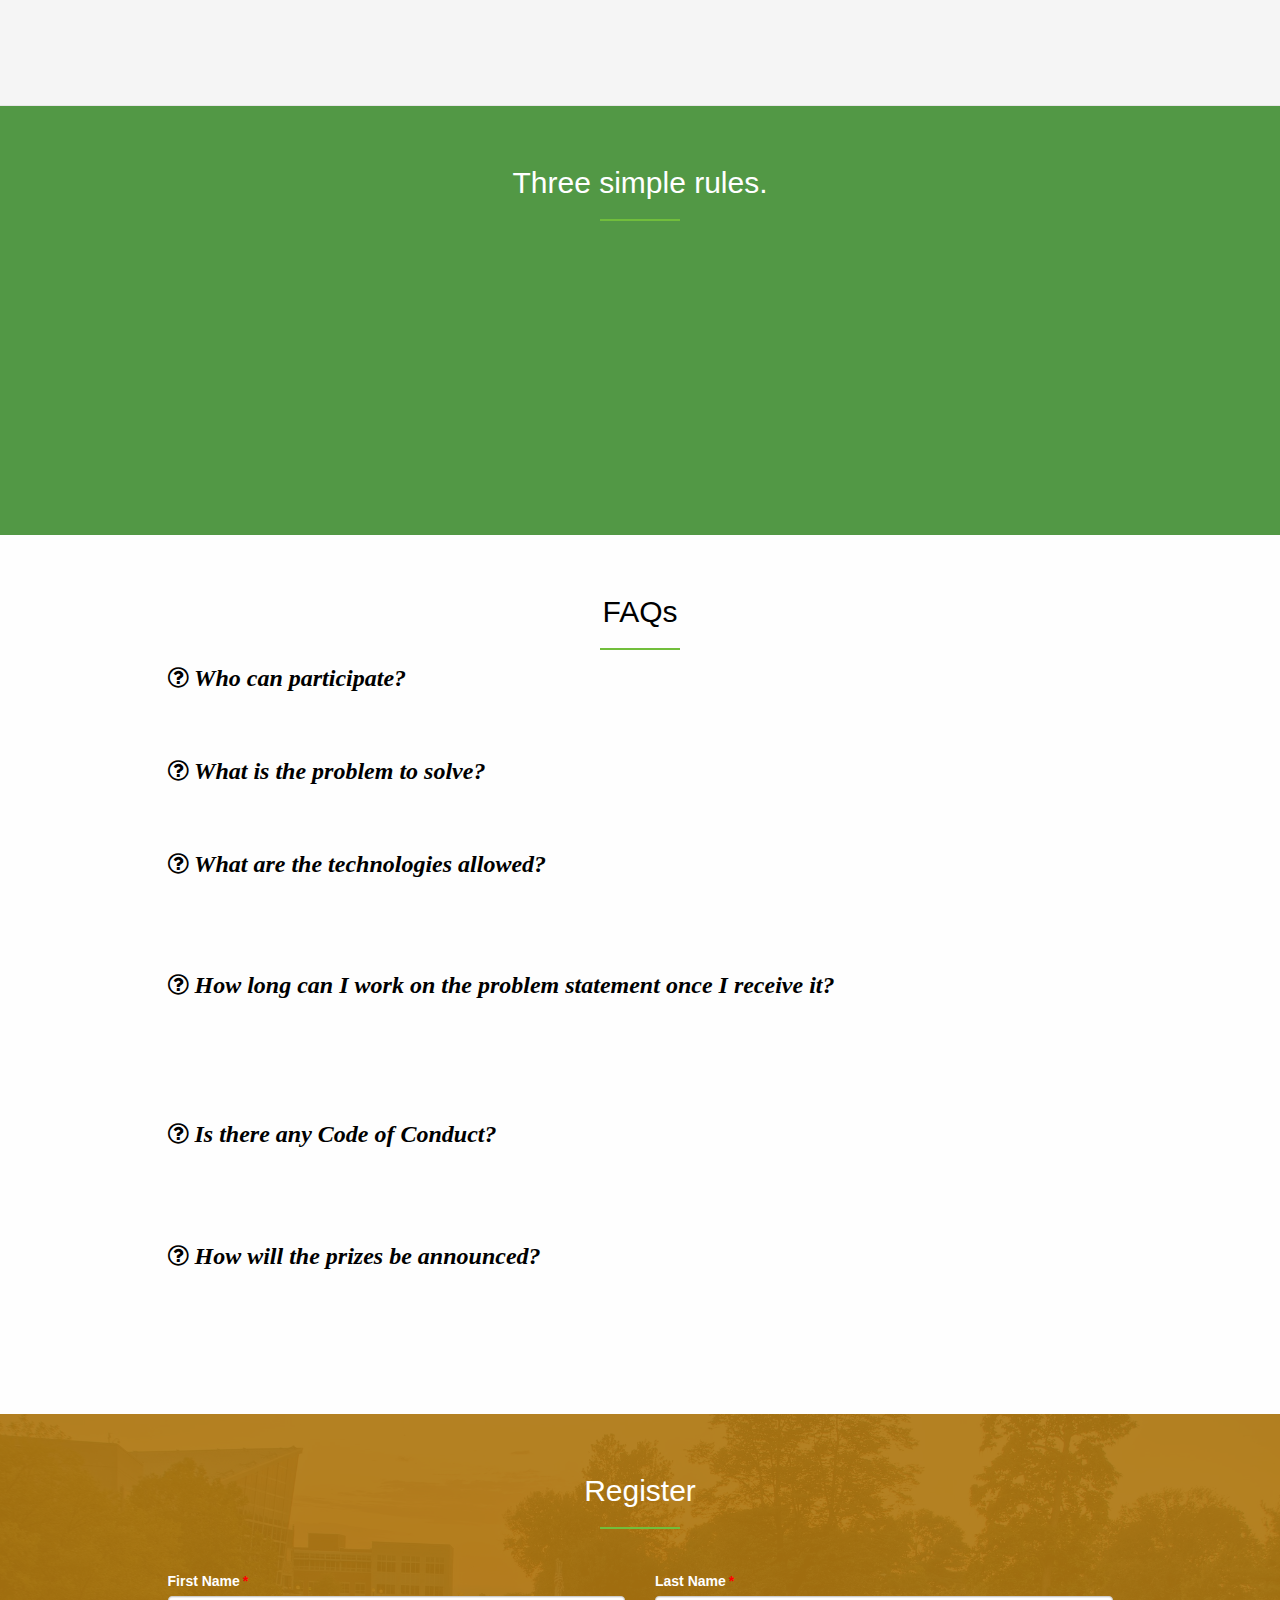
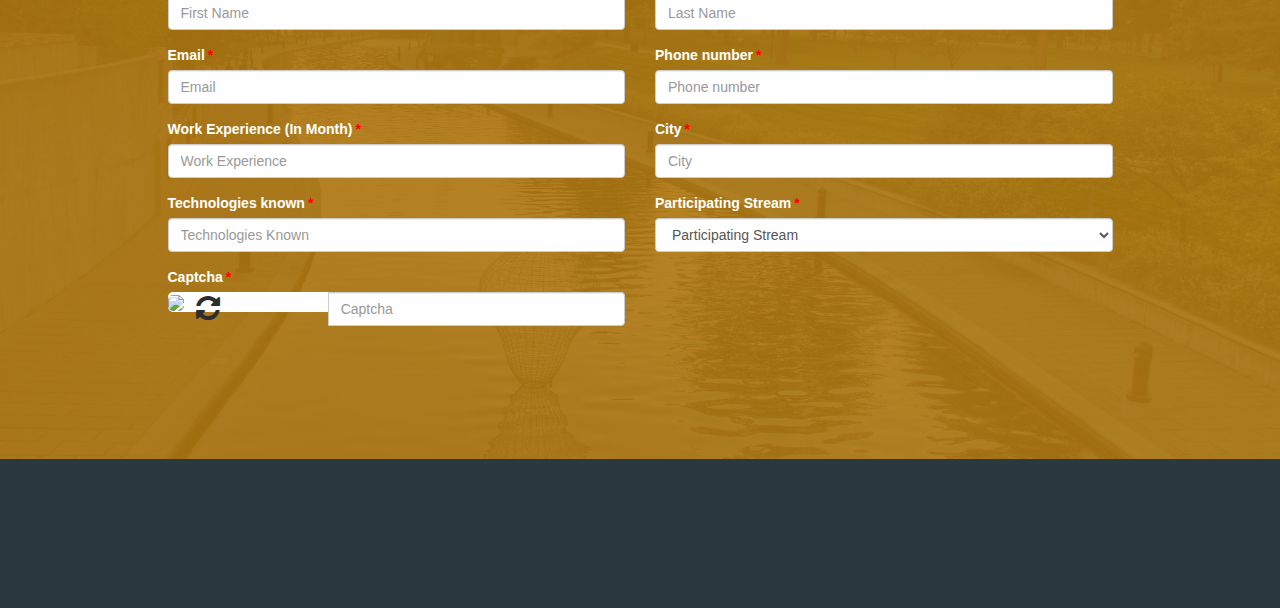
==== commit 65570ffc: "Cosmatic issue fixed" ====
--- a/index.html
+++ b/index.html
@@ -40,7 +40,7 @@
 						<h2 style="font-weight: 900;margin-bottom: 70px;" class="animated hiding" data-animation="fadeInLeft" data-delay="300" >Zyde Hacks</h2>
 						<div style="text-transform: capitalize;">
 							<h3 style="font-weight: 700;line-height: 0px;" class="animated hiding" data-animation="fadeInDown" data-delay="300">An Online Hackathon<h3>
-							<h3 style="font-weight: 700;line-height: -1px;" class="animated hiding" data-animation="fadeInDown" data-delay="600">August 1<sup>st</sup> 2016 - September 30<sup>th</sup> 2016</h3>
+							<h3 style="font-weight: 700;line-height: -1px;" class="animated hiding" data-animation="fadeInDown" data-delay="600">August 24<sup>th</sup> 2016 - October 24<sup>th</sup> 2016</h3>
 							<h3 style="font-weight: 700;" class="animated hiding" data-animation="fadeInDown" data-delay="900">For Android, <span style="text-transform:lowercase;">i</span>OS, Java Technologies</h3>
 						</div>
 						<h2 style="margin-top: 25px;">
@@ -107,7 +107,7 @@
 					<div class="row text-left">
 						<div class="col-lg-10 col-lg-offset-1">
 							<div class="text-left animated hiding" data-animation="fadeInUp" data-delay="300">
-								<h3 class="text-justify">ZydeHacks is the first ever hackathon Conducted by Zyde Soft Solutions Pvt Ltd. ZydeHacks provides an excellent platform for Freshers to 2 yrs experienced candidates to show their programming skills to the outside world. ZydeHacks is an Online Hackathon where the participants can code at the comfortness of their home and share the program with us via Dropbox or Github or Google Drive. ZydeHacks will help you discover the programming skills within you and kindle your interest in the software development. Not only this, the best submissions will be rewarded with attractive prizes.</h3>
+								<h3 class="text-justify">ZydeHacks is the first ever hackathon conducted by Zyde Soft Solutions Pvt Ltd. ZydeHacks provides an excellent platform for Freshers to 2 yrs experienced candidates to show their programming skills to the outside world. ZydeHacks is an Online Hackathon where the participants can code at the comfortness of their home and share the program with us via Dropbox or Github or Google Drive. ZydeHacks will help you discover the programming skills within you and kindle your interest in the software development. Not only this, the best submissions will be rewarded with attractive prizes.</h3>
 							</div>
 						</div>
 					</div>
@@ -170,7 +170,7 @@
 					<div class="row">
 						<div class="col-lg-10 col-lg-offset-1">
 							<h3 class="animated hiding text-justify" data-animation="fadeInDown" data-delay="300"><i class="fa fa-check-circle"></i>&nbsp; This is an individual online hackathon. The participants have to work individually and send the code to us thru Github or Dropbox or Google Drive.</h3>
-							<h3 class="animated hiding text-justify" data-animation="fadeInUp" data-delay="300"><i class="fa fa-check-circle"></i>&nbsp; Once you register for this hackathon, our HR team will contact you to confirm your participation and send the problem statement to you. You will have 1 week to submit your project from the time we send you the problem statement.</h3>
+							<h3 class="animated hiding text-justify" data-animation="fadeInUp" data-delay="300"><i class="fa fa-check-circle"></i>&nbsp; Once you register for this hackathon, you will receive an automated mail from us which describes the challenge statement which you will be working on. You will have 10 days time to submit your project from the time we send you the mail.</h3>
 							<h3 class="animated hiding text-justify" data-animation="fadeInDown" data-delay="300"><i class="fa fa-check-circle"></i>&nbsp; At the end of the hackathon, we will select the best submissions and talk to them about their project. Prizes will be awarded to the best answers.</h3>						
 						</div>
 					</div>
@@ -224,7 +224,7 @@
 									How long can I work on the problem statement once I receive it?
 									<div class="faq-content" style="display: block;">
 										<p class="article-excerpt animated hiding" data-animation="fadeInDown" data-delay="800">
-										Once we send the problem statement via email, you have a maximum of 1 week time to work. Once you complete, you have to send us the code via Dropbox or Github or Google Drive. Please ensure to provide us the access to the link that you send.
+										Once we send the problem statement via email, you have a maximum of 10 days time to work. Once you complete, you have to send us the code via Dropbox or Github or Google Drive. Please ensure to provide us the access to the link that you send.
 										</p>
 									</div>
 								</li>
@@ -267,11 +267,12 @@
 					<div class="row text-left">
 						<div class="col-lg-8 col-lg-offset-2">
 							<div class="bs-callout bs-callout-info"  id="errormsg_display" style="display:none;">
+								<a class="closeMessageBox" href="#register" >×</a>
 								<h4>&nbsp;<span id="errormsg_status"></span>&nbsp; : &nbsp; <span id="errormsg_message"></span></h4>
 							</div>
 						</div>
-						<div class="col-lg-8 col-lg-offset-2 text-center" style="display:none;">
-							<img id="img_loader" src="./assets/img/loading.gif" />
+						<div class="col-lg-8 col-lg-offset-2 text-center">
+							<img id="img_loader" src="./assets/img/loading.gif" style="display:none;" />
 						</div>
 					</div>
 
@@ -327,11 +328,22 @@
 									<input type="text" class="form-control" id="technologiesknown" placeholder="Technologies Known">
 								</div>
 							</div>
-
 							<div class="col-lg-5">
+								<div class="form-group">
+									<label for="participatingStream">Participating Stream</label>
+									<select class="form-control" id="participatingStream" placeholder="Participating Stream">
+										<option value="">Participating Stream</option>
+										<option value="Java">Java</option>
+										<option value="iOS">iOS</option>
+										<option value="Android">Android</option>
+									</select>
+								</div>
+							</div>
+						</div>
+						<div class="row text-left">
+							<div class="col-lg-5 col-lg-offset-1">
 								<div class="input-group">
 									<label for="captcha">Captcha</label>
-									<!-- <div style="display: block;margin-bottom: 5px;font-weight: bold;">&nbsp;</div> -->
 									<div style="background: white; border-radius: 5px;">
 										<div class="input-group-addon" style="display: inline;">
 											<img src="./assets/server/captcha.php" id='captchaimg' style="height: 34px;border-radius: 5px;" />
@@ -352,7 +364,7 @@
 		</div>
 	</section>
 	<!-- Register End -->
-	
+
 	<!-- Footer Start -->
 	<footer id="footer">
 		<div class="container">
--- a/assets/css/style.css
+++ b/assets/css/style.css
@@ -474,6 +474,19 @@
 	border-bottom-left-radius: 0px;
 	border-top-left-radius: 0px;
 }
+
+.closeMessageBox {
+	font-family: 'open sans bold';
+	font-size: 24px;
+	opacity: 1;
+	color: #d01111;
+	line-height: 38px;
+	float: right;
+	padding-right: 10px;
+}
+#errormsg_display {
+	text-align: center;
+}
 /* Responsive style */
 @media screen and (max-width: 1024px) { 
 
